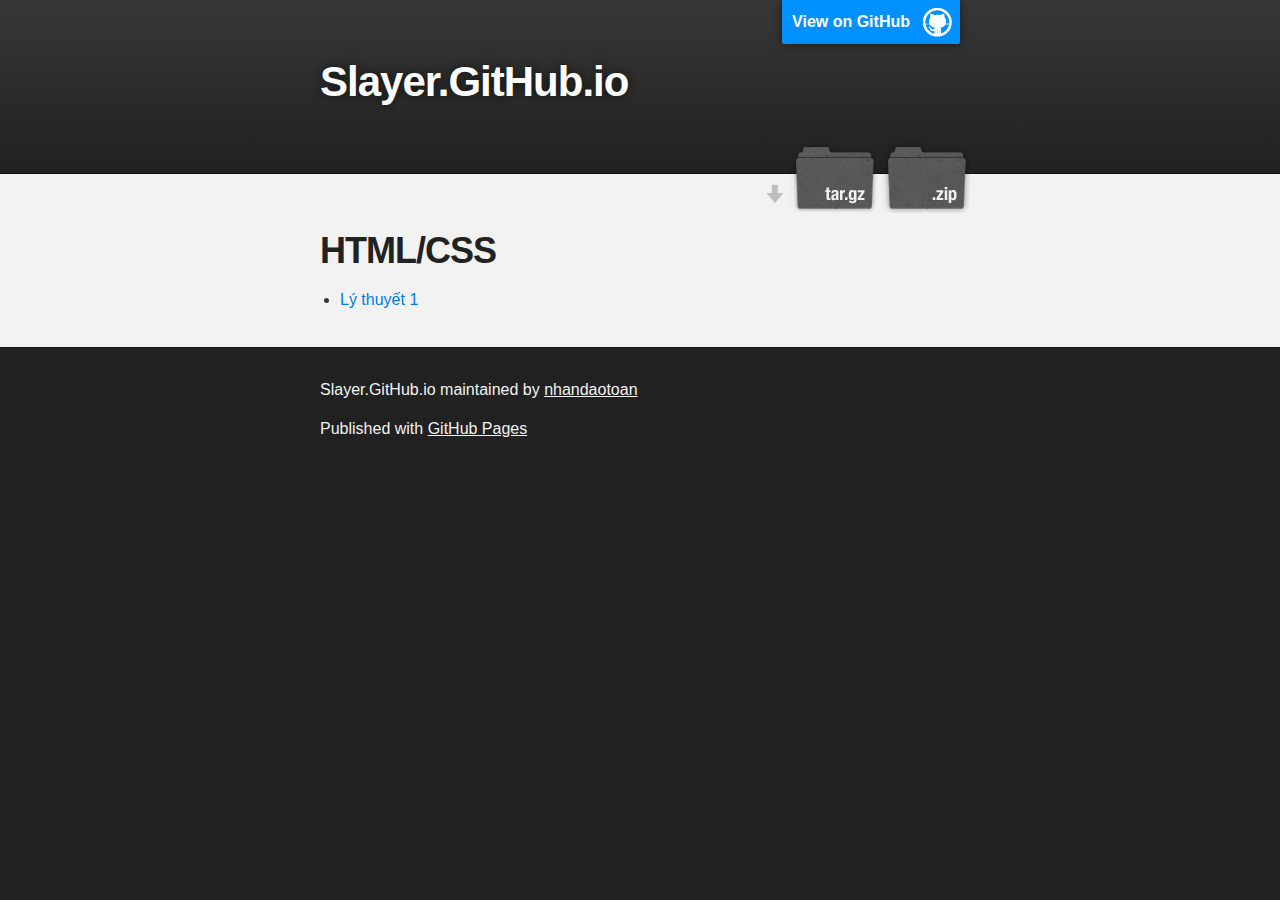
==== index.html @ 8f82ddae "Create gh-pages branch via GitHub" ====
<!DOCTYPE html>
<html>

  <head>
    <meta charset='utf-8'>
    <meta http-equiv="X-UA-Compatible" content="chrome=1">
    <meta name="description" content="Slayer.GitHub.io : ">

    <link rel="stylesheet" type="text/css" media="screen" href="stylesheets/stylesheet.css">

    <title>Slayer.GitHub.io</title>
  </head>

  <body>

    <!-- HEADER -->
    <div id="header_wrap" class="outer">
        <header class="inner">
          <a id="forkme_banner" href="https://github.com/nhandaotoan/slayer.github.io">View on GitHub</a>

          <h1 id="project_title">Slayer.GitHub.io</h1>
          <h2 id="project_tagline"></h2>

            <section id="downloads">
              <a class="zip_download_link" href="https://github.com/nhandaotoan/slayer.github.io/zipball/master">Download this project as a .zip file</a>
              <a class="tar_download_link" href="https://github.com/nhandaotoan/slayer.github.io/tarball/master">Download this project as a tar.gz file</a>
            </section>
        </header>
    </div>

    <!-- MAIN CONTENT -->
    <div id="main_content_wrap" class="outer">
      <section id="main_content" class="inner">
        <h1>
<a id="htmlcss" class="anchor" href="#htmlcss" aria-hidden="true"><span aria-hidden="true" class="octicon octicon-link"></span></a>HTML/CSS</h1>

<ul>
<li><a href="slayer.github.io/lythuyet1/index.html">Lý thuyết 1</a></li>
</ul>
      </section>
    </div>

    <!-- FOOTER  -->
    <div id="footer_wrap" class="outer">
      <footer class="inner">
        <p class="copyright">Slayer.GitHub.io maintained by <a href="https://github.com/nhandaotoan">nhandaotoan</a></p>
        <p>Published with <a href="https://pages.github.com">GitHub Pages</a></p>
      </footer>
    </div>

    

  </body>
</html>
---- stylesheets/stylesheet.css ----
/*******************************************************************************
Slate Theme for GitHub Pages
by Jason Costello, @jsncostello
*******************************************************************************/

@import url(github-light.css);

/*******************************************************************************
MeyerWeb Reset
*******************************************************************************/

html, body, div, span, applet, object, iframe,
h1, h2, h3, h4, h5, h6, p, blockquote, pre,
a, abbr, acronym, address, big, cite, code,
del, dfn, em, img, ins, kbd, q, s, samp,
small, strike, strong, sub, sup, tt, var,
b, u, i, center,
dl, dt, dd, ol, ul, li,
fieldset, form, label, legend,
table, caption, tbody, tfoot, thead, tr, th, td,
article, aside, canvas, details, embed,
figure, figcaption, footer, header, hgroup,
menu, nav, output, ruby, section, summary,
time, mark, audio, video {
  margin: 0;
  padding: 0;
  border: 0;
  font: inherit;
  vertical-align: baseline;
}

/* HTML5 display-role reset for older browsers */
article, aside, details, figcaption, figure,
footer, header, hgroup, menu, nav, section {
  display: block;
}

ol, ul {
  list-style: none;
}

table {
  border-collapse: collapse;
  border-spacing: 0;
}

/*******************************************************************************
Theme Styles
*******************************************************************************/

body {
  box-sizing: border-box;
  color:#373737;
  background: #212121;
  font-size: 16px;
  font-family: 'Myriad Pro', Calibri, Helvetica, Arial, sans-serif;
  line-height: 1.5;
  -webkit-font-smoothing: antialiased;
}

h1, h2, h3, h4, h5, h6 {
  margin: 10px 0;
  font-weight: 700;
  color:#222222;
  font-family: 'Lucida Grande', 'Calibri', Helvetica, Arial, sans-serif;
  letter-spacing: -1px;
}

h1 {
  font-size: 36px;
  font-weight: 700;
}

h2 {
  padding-bottom: 10px;
  font-size: 32px;
  background: url('../images/bg_hr.png') repeat-x bottom;
}

h3 {
  font-size: 24px;
}

h4 {
  font-size: 21px;
}

h5 {
  font-size: 18px;
}

h6 {
  font-size: 16px;
}

p {
  margin: 10px 0 15px 0;
}

footer p {
  color: #f2f2f2;
}

a {
  text-decoration: none;
  color: #007edf;
  text-shadow: none;

  transition: color 0.5s ease;
  transition: text-shadow 0.5s ease;
  -webkit-transition: color 0.5s ease;
  -webkit-transition: text-shadow 0.5s ease;
  -moz-transition: color 0.5s ease;
  -moz-transition: text-shadow 0.5s ease;
  -o-transition: color 0.5s ease;
  -o-transition: text-shadow 0.5s ease;
  -ms-transition: color 0.5s ease;
  -ms-transition: text-shadow 0.5s ease;
}

a:hover, a:focus {text-decoration: underline;}

footer a {
  color: #F2F2F2;
  text-decoration: underline;
}

em {
  font-style: italic;
}

strong {
  font-weight: bold;
}

img {
  position: relative;
  margin: 0 auto;
  max-width: 739px;
  padding: 5px;
  margin: 10px 0 10px 0;
  border: 1px solid #ebebeb;

  box-shadow: 0 0 5px #ebebeb;
  -webkit-box-shadow: 0 0 5px #ebebeb;
  -moz-box-shadow: 0 0 5px #ebebeb;
  -o-box-shadow: 0 0 5px #ebebeb;
  -ms-box-shadow: 0 0 5px #ebebeb;
}

p img {
  display: inline;
  margin: 0;
  padding: 0;
  vertical-align: middle;
  text-align: center;
  border: none;
}

pre, code {
  width: 100%;
  color: #222;
  background-color: #fff;

  font-family: Monaco, "Bitstream Vera Sans Mono", "Lucida Console", Terminal, monospace;
  font-size: 14px;

  border-radius: 2px;
  -moz-border-radius: 2px;
  -webkit-border-radius: 2px;
}

pre {
  width: 100%;
  padding: 10px;
  box-shadow: 0 0 10px rgba(0,0,0,.1);
  overflow: auto;
}

code {
  padding: 3px;
  margin: 0 3px;
  box-shadow: 0 0 10px rgba(0,0,0,.1);
}

pre code {
  display: block;
  box-shadow: none;
}

blockquote {
  color: #666;
  margin-bottom: 20px;
  padding: 0 0 0 20px;
  border-left: 3px solid #bbb;
}


ul, ol, dl {
  margin-bottom: 15px
}

ul {
  list-style-position: inside;
  list-style: disc;
  padding-left: 20px;
}

ol {
  list-style-position: inside;
  list-style: decimal;
  padding-left: 20px;
}

dl dt {
  font-weight: bold;
}

dl dd {
  padding-left: 20px;
  font-style: italic;
}

dl p {
  padding-left: 20px;
  font-style: italic;
}

hr {
  height: 1px;
  margin-bottom: 5px;
  border: none;
  background: url('../images/bg_hr.png') repeat-x center;
}

table {
  border: 1px solid #373737;
  margin-bottom: 20px;
  text-align: left;
 }

th {
  font-family: 'Lucida Grande', 'Helvetica Neue', Helvetica, Arial, sans-serif;
  padding: 10px;
  background: #373737;
  color: #fff;
 }

td {
  padding: 10px;
  border: 1px solid #373737;
 }

form {
  background: #f2f2f2;
  padding: 20px;
}

/*******************************************************************************
Full-Width Styles
*******************************************************************************/

.outer {
  width: 100%;
}

.inner {
  position: relative;
  max-width: 640px;
  padding: 20px 10px;
  margin: 0 auto;
}

#forkme_banner {
  display: block;
  position: absolute;
  top:0;
  right: 10px;
  z-index: 10;
  padding: 10px 50px 10px 10px;
  color: #fff;
  background: url('../images/blacktocat.png') #0090ff no-repeat 95% 50%;
  font-weight: 700;
  box-shadow: 0 0 10px rgba(0,0,0,.5);
  border-bottom-left-radius: 2px;
  border-bottom-right-radius: 2px;
}

#header_wrap {
  background: #212121;
  background: -moz-linear-gradient(top, #373737, #212121);
  background: -webkit-linear-gradient(top, #373737, #212121);
  background: -ms-linear-gradient(top, #373737, #212121);
  background: -o-linear-gradient(top, #373737, #212121);
  background: linear-gradient(top, #373737, #212121);
}

#header_wrap .inner {
  padding: 50px 10px 30px 10px;
}

#project_title {
  margin: 0;
  color: #fff;
  font-size: 42px;
  font-weight: 700;
  text-shadow: #111 0px 0px 10px;
}

#project_tagline {
  color: #fff;
  font-size: 24px;
  font-weight: 300;
  background: none;
  text-shadow: #111 0px 0px 10px;
}

#downloads {
  position: absolute;
  width: 210px;
  z-index: 10;
  bottom: -40px;
  right: 0;
  height: 70px;
  background: url('../images/icon_download.png') no-repeat 0% 90%;
}

.zip_download_link {
  display: block;
  float: right;
  width: 90px;
  height:70px;
  text-indent: -5000px;
  overflow: hidden;
  background: url(../images/sprite_download.png) no-repeat bottom left;
}

.tar_download_link {
  display: block;
  float: right;
  width: 90px;
  height:70px;
  text-indent: -5000px;
  overflow: hidden;
  background: url(../images/sprite_download.png) no-repeat bottom right;
  margin-left: 10px;
}

.zip_download_link:hover {
  background: url(../images/sprite_download.png) no-repeat top left;
}

.tar_download_link:hover {
  background: url(../images/sprite_download.png) no-repeat top right;
}

#main_content_wrap {
  background: #f2f2f2;
  border-top: 1px solid #111;
  border-bottom: 1px solid #111;
}

#main_content {
  padding-top: 40px;
}

#footer_wrap {
  background: #212121;
}



/*******************************************************************************
Small Device Styles
*******************************************************************************/

@media screen and (max-width: 480px) {
  body {
    font-size:14px;
  }

  #downloads {
    display: none;
  }

  .inner {
    min-width: 320px;
    max-width: 480px;
  }

  #project_title {
  font-size: 32px;
  }

  h1 {
    font-size: 28px;
  }

  h2 {
    font-size: 24px;
  }

  h3 {
    font-size: 21px;
  }

  h4 {
    font-size: 18px;
  }

  h5 {
    font-size: 14px;
  }

  h6 {
    font-size: 12px;
  }

  code, pre {
    min-width: 320px;
    max-width: 480px;
    font-size: 11px;
  }

}
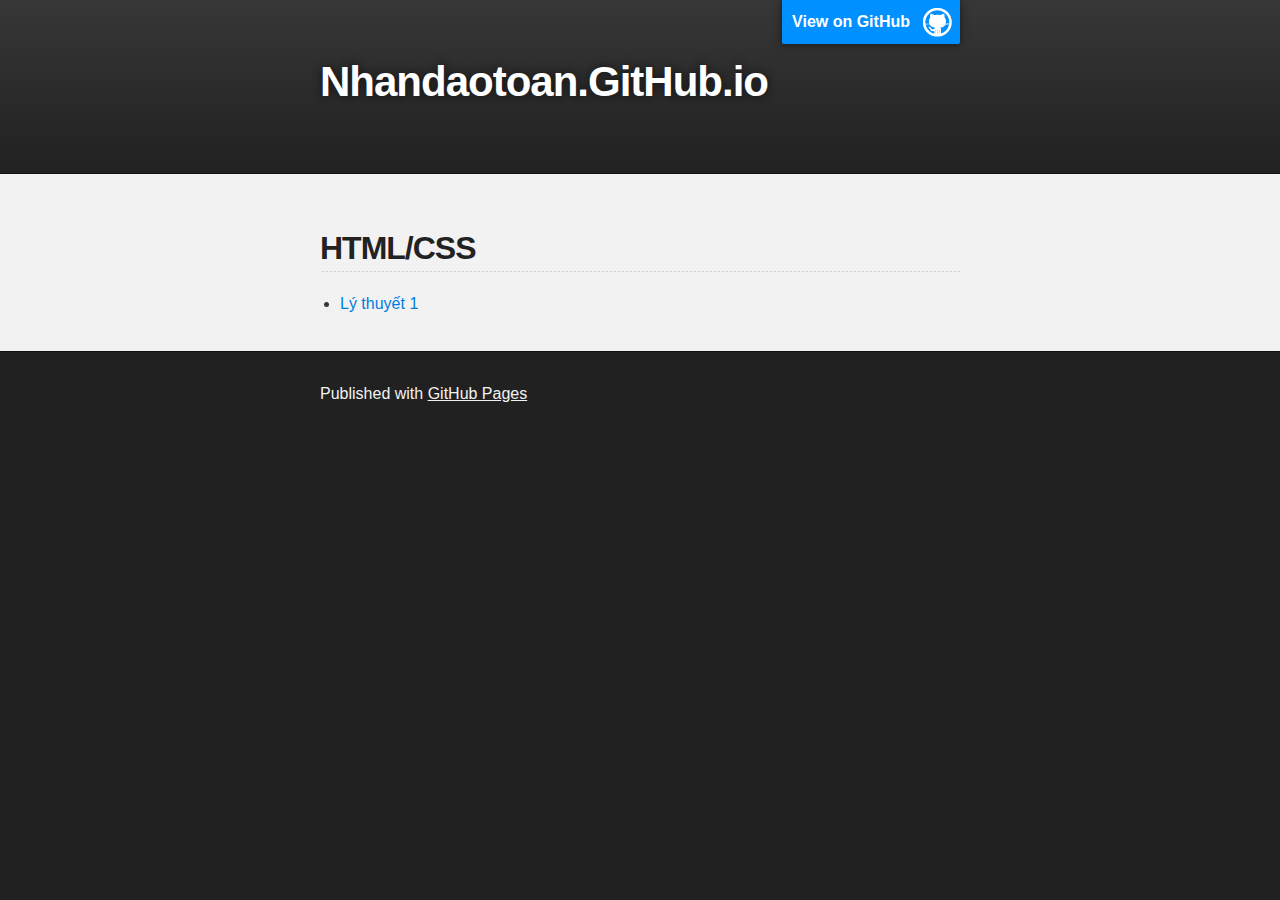
==== commit f3390a02: "Replace master branch with page content via GitHub" ====
--- a/index.html
+++ b/index.html
@@ -4,11 +4,11 @@
   <head>
     <meta charset='utf-8'>
     <meta http-equiv="X-UA-Compatible" content="chrome=1">
-    <meta name="description" content="Slayer.GitHub.io : ">
+    <meta name="description" content="Nhandaotoan.GitHub.io : ">
 
     <link rel="stylesheet" type="text/css" media="screen" href="stylesheets/stylesheet.css">
 
-    <title>Slayer.GitHub.io</title>
+    <title>Nhandaotoan.GitHub.io</title>
   </head>
 
   <body>
@@ -16,26 +16,22 @@
     <!-- HEADER -->
     <div id="header_wrap" class="outer">
         <header class="inner">
-          <a id="forkme_banner" href="https://github.com/nhandaotoan/slayer.github.io">View on GitHub</a>
+          <a id="forkme_banner" href="https://github.com/nhandaotoan">View on GitHub</a>
 
-          <h1 id="project_title">Slayer.GitHub.io</h1>
+          <h1 id="project_title">Nhandaotoan.GitHub.io</h1>
           <h2 id="project_tagline"></h2>
 
-            <section id="downloads">
-              <a class="zip_download_link" href="https://github.com/nhandaotoan/slayer.github.io/zipball/master">Download this project as a .zip file</a>
-              <a class="tar_download_link" href="https://github.com/nhandaotoan/slayer.github.io/tarball/master">Download this project as a tar.gz file</a>
-            </section>
         </header>
     </div>
 
     <!-- MAIN CONTENT -->
     <div id="main_content_wrap" class="outer">
       <section id="main_content" class="inner">
-        <h1>
-<a id="htmlcss" class="anchor" href="#htmlcss" aria-hidden="true"><span aria-hidden="true" class="octicon octicon-link"></span></a>HTML/CSS</h1>
+        <h2>
+<a id="htmlcss" class="anchor" href="#htmlcss" aria-hidden="true"><span aria-hidden="true" class="octicon octicon-link"></span></a>HTML/CSS</h2>
 
 <ul>
-<li><a href="slayer.github.io/lythuyet1/index.html">Lý thuyết 1</a></li>
+<li><a href="http://nhandaotoan.github.io/lythuyet1/index.html">Lý thuyết 1</a></li>
 </ul>
       </section>
     </div>
@@ -43,7 +39,6 @@
     <!-- FOOTER  -->
     <div id="footer_wrap" class="outer">
       <footer class="inner">
-        <p class="copyright">Slayer.GitHub.io maintained by <a href="https://github.com/nhandaotoan">nhandaotoan</a></p>
         <p>Published with <a href="https://pages.github.com">GitHub Pages</a></p>
       </footer>
     </div>
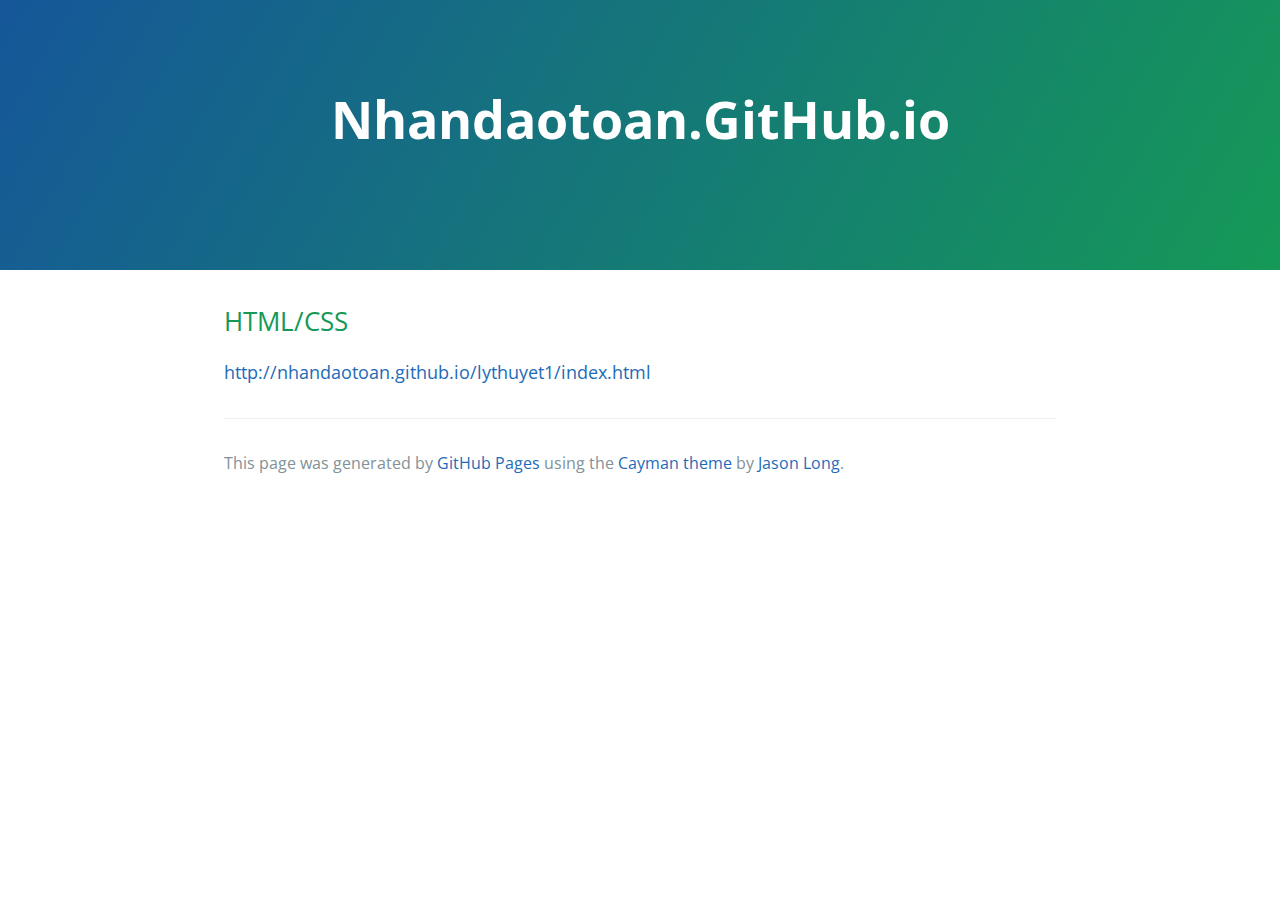
==== commit 564bc001: "Replace master branch with page content via GitHub" ====
--- a/index.html
+++ b/index.html
@@ -1,49 +1,33 @@
 <!DOCTYPE html>
-<html>
+<html lang="en-us">
+  <head>
+    <meta charset="UTF-8">
+    <title>Nhandaotoan.GitHub.io by nhandaotoan</title>
+    <meta name="viewport" content="width=device-width, initial-scale=1">
+    <link rel="stylesheet" type="text/css" href="stylesheets/normalize.css" media="screen">
+    <link href='https://fonts.googleapis.com/css?family=Open+Sans:400,700' rel='stylesheet' type='text/css'>
+    <link rel="stylesheet" type="text/css" href="stylesheets/stylesheet.css" media="screen">
+    <link rel="stylesheet" type="text/css" href="stylesheets/github-light.css" media="screen">
+  </head>
+  <body>
+    <section class="page-header">
+      <h1 class="project-name">Nhandaotoan.GitHub.io</h1>
+      <h2 class="project-tagline"></h2>
+    </section>
 
-  <head>
-    <meta charset='utf-8'>
-    <meta http-equiv="X-UA-Compatible" content="chrome=1">
-    <meta name="description" content="Nhandaotoan.GitHub.io : ">
-
-    <link rel="stylesheet" type="text/css" media="screen" href="stylesheets/stylesheet.css">
-
-    <title>Nhandaotoan.GitHub.io</title>
-  </head>
-
-  <body>
-
-    <!-- HEADER -->
-    <div id="header_wrap" class="outer">
-        <header class="inner">
-          <a id="forkme_banner" href="https://github.com/nhandaotoan">View on GitHub</a>
-
-          <h1 id="project_title">Nhandaotoan.GitHub.io</h1>
-          <h2 id="project_tagline"></h2>
-
-        </header>
-    </div>
-
-    <!-- MAIN CONTENT -->
-    <div id="main_content_wrap" class="outer">
-      <section id="main_content" class="inner">
-        <h2>
+    <section class="main-content">
+      <h2>
 <a id="htmlcss" class="anchor" href="#htmlcss" aria-hidden="true"><span aria-hidden="true" class="octicon octicon-link"></span></a>HTML/CSS</h2>
 
-<ul>
-<li><a href="http://nhandaotoan.github.io/lythuyet1/index.html">Lý thuyết 1</a></li>
-</ul>
-      </section>
-    </div>
+<p><a href="http://nhandaotoan.github.io/lythuyet1/index.html">http://nhandaotoan.github.io/lythuyet1/index.html</a></p>
 
-    <!-- FOOTER  -->
-    <div id="footer_wrap" class="outer">
-      <footer class="inner">
-        <p>Published with <a href="https://pages.github.com">GitHub Pages</a></p>
+      <footer class="site-footer">
+
+        <span class="site-footer-credits">This page was generated by <a href="https://pages.github.com">GitHub Pages</a> using the <a href="https://github.com/jasonlong/cayman-theme">Cayman theme</a> by <a href="https://twitter.com/jasonlong">Jason Long</a>.</span>
       </footer>
-    </div>
 
-    
+    </section>
 
+  
   </body>
 </html>
--- a/stylesheets/stylesheet.css
+++ b/stylesheets/stylesheet.css
@@ -1,425 +1,245 @@
-/*******************************************************************************
-Slate Theme for GitHub Pages
-by Jason Costello, @jsncostello
-*******************************************************************************/
-
-@import url(github-light.css);
-
-/*******************************************************************************
-MeyerWeb Reset
-*******************************************************************************/
-
-html, body, div, span, applet, object, iframe,
-h1, h2, h3, h4, h5, h6, p, blockquote, pre,
-a, abbr, acronym, address, big, cite, code,
-del, dfn, em, img, ins, kbd, q, s, samp,
-small, strike, strong, sub, sup, tt, var,
-b, u, i, center,
-dl, dt, dd, ol, ul, li,
-fieldset, form, label, legend,
-table, caption, tbody, tfoot, thead, tr, th, td,
-article, aside, canvas, details, embed,
-figure, figcaption, footer, header, hgroup,
-menu, nav, output, ruby, section, summary,
-time, mark, audio, video {
+* {
+  box-sizing: border-box; }
+
+body {
+  padding: 0;
   margin: 0;
+  font-family: "Open Sans", "Helvetica Neue", Helvetica, Arial, sans-serif;
+  font-size: 16px;
+  line-height: 1.5;
+  color: #606c71; }
+
+a {
+  color: #1e6bb8;
+  text-decoration: none; }
+  a:hover {
+    text-decoration: underline; }
+
+.btn {
+  display: inline-block;
+  margin-bottom: 1rem;
+  color: rgba(255, 255, 255, 0.7);
+  background-color: rgba(255, 255, 255, 0.08);
+  border-color: rgba(255, 255, 255, 0.2);
+  border-style: solid;
+  border-width: 1px;
+  border-radius: 0.3rem;
+  transition: color 0.2s, background-color 0.2s, border-color 0.2s; }
+  .btn + .btn {
+    margin-left: 1rem; }
+
+.btn:hover {
+  color: rgba(255, 255, 255, 0.8);
+  text-decoration: none;
+  background-color: rgba(255, 255, 255, 0.2);
+  border-color: rgba(255, 255, 255, 0.3); }
+
+@media screen and (min-width: 64em) {
+  .btn {
+    padding: 0.75rem 1rem; } }
+
+@media screen and (min-width: 42em) and (max-width: 64em) {
+  .btn {
+    padding: 0.6rem 0.9rem;
+    font-size: 0.9rem; } }
+
+@media screen and (max-width: 42em) {
+  .btn {
+    display: block;
+    width: 100%;
+    padding: 0.75rem;
+    font-size: 0.9rem; }
+    .btn + .btn {
+      margin-top: 1rem;
+      margin-left: 0; } }
+
+.page-header {
+  color: #fff;
+  text-align: center;
+  background-color: #159957;
+  background-image: linear-gradient(120deg, #155799, #159957); }
+
+@media screen and (min-width: 64em) {
+  .page-header {
+    padding: 5rem 6rem; } }
+
+@media screen and (min-width: 42em) and (max-width: 64em) {
+  .page-header {
+    padding: 3rem 4rem; } }
+
+@media screen and (max-width: 42em) {
+  .page-header {
+    padding: 2rem 1rem; } }
+
+.project-name {
+  margin-top: 0;
+  margin-bottom: 0.1rem; }
+
+@media screen and (min-width: 64em) {
+  .project-name {
+    font-size: 3.25rem; } }
+
+@media screen and (min-width: 42em) and (max-width: 64em) {
+  .project-name {
+    font-size: 2.25rem; } }
+
+@media screen and (max-width: 42em) {
+  .project-name {
+    font-size: 1.75rem; } }
+
+.project-tagline {
+  margin-bottom: 2rem;
+  font-weight: normal;
+  opacity: 0.7; }
+
+@media screen and (min-width: 64em) {
+  .project-tagline {
+    font-size: 1.25rem; } }
+
+@media screen and (min-width: 42em) and (max-width: 64em) {
+  .project-tagline {
+    font-size: 1.15rem; } }
+
+@media screen and (max-width: 42em) {
+  .project-tagline {
+    font-size: 1rem; } }
+
+.main-content :first-child {
+  margin-top: 0; }
+.main-content img {
+  max-width: 100%; }
+.main-content h1, .main-content h2, .main-content h3, .main-content h4, .main-content h5, .main-content h6 {
+  margin-top: 2rem;
+  margin-bottom: 1rem;
+  font-weight: normal;
+  color: #159957; }
+.main-content p {
+  margin-bottom: 1em; }
+.main-content code {
+  padding: 2px 4px;
+  font-family: Consolas, "Liberation Mono", Menlo, Courier, monospace;
+  font-size: 0.9rem;
+  color: #383e41;
+  background-color: #f3f6fa;
+  border-radius: 0.3rem; }
+.main-content pre {
+  padding: 0.8rem;
+  margin-top: 0;
+  margin-bottom: 1rem;
+  font: 1rem Consolas, "Liberation Mono", Menlo, Courier, monospace;
+  color: #567482;
+  word-wrap: normal;
+  background-color: #f3f6fa;
+  border: solid 1px #dce6f0;
+  border-radius: 0.3rem; }
+  .main-content pre > code {
+    padding: 0;
+    margin: 0;
+    font-size: 0.9rem;
+    color: #567482;
+    word-break: normal;
+    white-space: pre;
+    background: transparent;
+    border: 0; }
+.main-content .highlight {
+  margin-bottom: 1rem; }
+  .main-content .highlight pre {
+    margin-bottom: 0;
+    word-break: normal; }
+.main-content .highlight pre, .main-content pre {
+  padding: 0.8rem;
+  overflow: auto;
+  font-size: 0.9rem;
+  line-height: 1.45;
+  border-radius: 0.3rem; }
+.main-content pre code, .main-content pre tt {
+  display: inline;
+  max-width: initial;
   padding: 0;
-  border: 0;
-  font: inherit;
-  vertical-align: baseline;
-}
-
-/* HTML5 display-role reset for older browsers */
-article, aside, details, figcaption, figure,
-footer, header, hgroup, menu, nav, section {
+  margin: 0;
+  overflow: initial;
+  line-height: inherit;
+  word-wrap: normal;
+  background-color: transparent;
+  border: 0; }
+  .main-content pre code:before, .main-content pre code:after, .main-content pre tt:before, .main-content pre tt:after {
+    content: normal; }
+.main-content ul, .main-content ol {
+  margin-top: 0; }
+.main-content blockquote {
+  padding: 0 1rem;
+  margin-left: 0;
+  color: #819198;
+  border-left: 0.3rem solid #dce6f0; }
+  .main-content blockquote > :first-child {
+    margin-top: 0; }
+  .main-content blockquote > :last-child {
+    margin-bottom: 0; }
+.main-content table {
   display: block;
-}
-
-ol, ul {
-  list-style: none;
-}
-
-table {
-  border-collapse: collapse;
-  border-spacing: 0;
-}
-
-/*******************************************************************************
-Theme Styles
-*******************************************************************************/
-
-body {
-  box-sizing: border-box;
-  color:#373737;
-  background: #212121;
-  font-size: 16px;
-  font-family: 'Myriad Pro', Calibri, Helvetica, Arial, sans-serif;
-  line-height: 1.5;
-  -webkit-font-smoothing: antialiased;
-}
-
-h1, h2, h3, h4, h5, h6 {
-  margin: 10px 0;
-  font-weight: 700;
-  color:#222222;
-  font-family: 'Lucida Grande', 'Calibri', Helvetica, Arial, sans-serif;
-  letter-spacing: -1px;
-}
-
-h1 {
-  font-size: 36px;
-  font-weight: 700;
-}
-
-h2 {
-  padding-bottom: 10px;
-  font-size: 32px;
-  background: url('../images/bg_hr.png') repeat-x bottom;
-}
-
-h3 {
-  font-size: 24px;
-}
-
-h4 {
-  font-size: 21px;
-}
-
-h5 {
-  font-size: 18px;
-}
-
-h6 {
-  font-size: 16px;
-}
-
-p {
-  margin: 10px 0 15px 0;
-}
-
-footer p {
-  color: #f2f2f2;
-}
-
-a {
-  text-decoration: none;
-  color: #007edf;
-  text-shadow: none;
-
-  transition: color 0.5s ease;
-  transition: text-shadow 0.5s ease;
-  -webkit-transition: color 0.5s ease;
-  -webkit-transition: text-shadow 0.5s ease;
-  -moz-transition: color 0.5s ease;
-  -moz-transition: text-shadow 0.5s ease;
-  -o-transition: color 0.5s ease;
-  -o-transition: text-shadow 0.5s ease;
-  -ms-transition: color 0.5s ease;
-  -ms-transition: text-shadow 0.5s ease;
-}
-
-a:hover, a:focus {text-decoration: underline;}
-
-footer a {
-  color: #F2F2F2;
-  text-decoration: underline;
-}
-
-em {
-  font-style: italic;
-}
-
-strong {
-  font-weight: bold;
-}
-
-img {
-  position: relative;
-  margin: 0 auto;
-  max-width: 739px;
-  padding: 5px;
-  margin: 10px 0 10px 0;
-  border: 1px solid #ebebeb;
-
-  box-shadow: 0 0 5px #ebebeb;
-  -webkit-box-shadow: 0 0 5px #ebebeb;
-  -moz-box-shadow: 0 0 5px #ebebeb;
-  -o-box-shadow: 0 0 5px #ebebeb;
-  -ms-box-shadow: 0 0 5px #ebebeb;
-}
-
-p img {
-  display: inline;
-  margin: 0;
+  width: 100%;
+  overflow: auto;
+  word-break: normal;
+  word-break: keep-all; }
+  .main-content table th {
+    font-weight: bold; }
+  .main-content table th, .main-content table td {
+    padding: 0.5rem 1rem;
+    border: 1px solid #e9ebec; }
+.main-content dl {
+  padding: 0; }
+  .main-content dl dt {
+    padding: 0;
+    margin-top: 1rem;
+    font-size: 1rem;
+    font-weight: bold; }
+  .main-content dl dd {
+    padding: 0;
+    margin-bottom: 1rem; }
+.main-content hr {
+  height: 2px;
   padding: 0;
-  vertical-align: middle;
-  text-align: center;
-  border: none;
-}
-
-pre, code {
-  width: 100%;
-  color: #222;
-  background-color: #fff;
-
-  font-family: Monaco, "Bitstream Vera Sans Mono", "Lucida Console", Terminal, monospace;
-  font-size: 14px;
-
-  border-radius: 2px;
-  -moz-border-radius: 2px;
-  -webkit-border-radius: 2px;
-}
-
-pre {
-  width: 100%;
-  padding: 10px;
-  box-shadow: 0 0 10px rgba(0,0,0,.1);
-  overflow: auto;
-}
-
-code {
-  padding: 3px;
-  margin: 0 3px;
-  box-shadow: 0 0 10px rgba(0,0,0,.1);
-}
-
-pre code {
+  margin: 1rem 0;
+  background-color: #eff0f1;
+  border: 0; }
+
+@media screen and (min-width: 64em) {
+  .main-content {
+    max-width: 64rem;
+    padding: 2rem 6rem;
+    margin: 0 auto;
+    font-size: 1.1rem; } }
+
+@media screen and (min-width: 42em) and (max-width: 64em) {
+  .main-content {
+    padding: 2rem 4rem;
+    font-size: 1.1rem; } }
+
+@media screen and (max-width: 42em) {
+  .main-content {
+    padding: 2rem 1rem;
+    font-size: 1rem; } }
+
+.site-footer {
+  padding-top: 2rem;
+  margin-top: 2rem;
+  border-top: solid 1px #eff0f1; }
+
+.site-footer-owner {
   display: block;
-  box-shadow: none;
-}
-
-blockquote {
-  color: #666;
-  margin-bottom: 20px;
-  padding: 0 0 0 20px;
-  border-left: 3px solid #bbb;
-}
-
-
-ul, ol, dl {
-  margin-bottom: 15px
-}
-
-ul {
-  list-style-position: inside;
-  list-style: disc;
-  padding-left: 20px;
-}
-
-ol {
-  list-style-position: inside;
-  list-style: decimal;
-  padding-left: 20px;
-}
-
-dl dt {
-  font-weight: bold;
-}
-
-dl dd {
-  padding-left: 20px;
-  font-style: italic;
-}
-
-dl p {
-  padding-left: 20px;
-  font-style: italic;
-}
-
-hr {
-  height: 1px;
-  margin-bottom: 5px;
-  border: none;
-  background: url('../images/bg_hr.png') repeat-x center;
-}
-
-table {
-  border: 1px solid #373737;
-  margin-bottom: 20px;
-  text-align: left;
- }
-
-th {
-  font-family: 'Lucida Grande', 'Helvetica Neue', Helvetica, Arial, sans-serif;
-  padding: 10px;
-  background: #373737;
-  color: #fff;
- }
-
-td {
-  padding: 10px;
-  border: 1px solid #373737;
- }
-
-form {
-  background: #f2f2f2;
-  padding: 20px;
-}
-
-/*******************************************************************************
-Full-Width Styles
-*******************************************************************************/
-
-.outer {
-  width: 100%;
-}
-
-.inner {
-  position: relative;
-  max-width: 640px;
-  padding: 20px 10px;
-  margin: 0 auto;
-}
-
-#forkme_banner {
-  display: block;
-  position: absolute;
-  top:0;
-  right: 10px;
-  z-index: 10;
-  padding: 10px 50px 10px 10px;
-  color: #fff;
-  background: url('../images/blacktocat.png') #0090ff no-repeat 95% 50%;
-  font-weight: 700;
-  box-shadow: 0 0 10px rgba(0,0,0,.5);
-  border-bottom-left-radius: 2px;
-  border-bottom-right-radius: 2px;
-}
-
-#header_wrap {
-  background: #212121;
-  background: -moz-linear-gradient(top, #373737, #212121);
-  background: -webkit-linear-gradient(top, #373737, #212121);
-  background: -ms-linear-gradient(top, #373737, #212121);
-  background: -o-linear-gradient(top, #373737, #212121);
-  background: linear-gradient(top, #373737, #212121);
-}
-
-#header_wrap .inner {
-  padding: 50px 10px 30px 10px;
-}
-
-#project_title {
-  margin: 0;
-  color: #fff;
-  font-size: 42px;
-  font-weight: 700;
-  text-shadow: #111 0px 0px 10px;
-}
-
-#project_tagline {
-  color: #fff;
-  font-size: 24px;
-  font-weight: 300;
-  background: none;
-  text-shadow: #111 0px 0px 10px;
-}
-
-#downloads {
-  position: absolute;
-  width: 210px;
-  z-index: 10;
-  bottom: -40px;
-  right: 0;
-  height: 70px;
-  background: url('../images/icon_download.png') no-repeat 0% 90%;
-}
-
-.zip_download_link {
-  display: block;
-  float: right;
-  width: 90px;
-  height:70px;
-  text-indent: -5000px;
-  overflow: hidden;
-  background: url(../images/sprite_download.png) no-repeat bottom left;
-}
-
-.tar_download_link {
-  display: block;
-  float: right;
-  width: 90px;
-  height:70px;
-  text-indent: -5000px;
-  overflow: hidden;
-  background: url(../images/sprite_download.png) no-repeat bottom right;
-  margin-left: 10px;
-}
-
-.zip_download_link:hover {
-  background: url(../images/sprite_download.png) no-repeat top left;
-}
-
-.tar_download_link:hover {
-  background: url(../images/sprite_download.png) no-repeat top right;
-}
-
-#main_content_wrap {
-  background: #f2f2f2;
-  border-top: 1px solid #111;
-  border-bottom: 1px solid #111;
-}
-
-#main_content {
-  padding-top: 40px;
-}
-
-#footer_wrap {
-  background: #212121;
-}
-
-
-
-/*******************************************************************************
-Small Device Styles
-*******************************************************************************/
-
-@media screen and (max-width: 480px) {
-  body {
-    font-size:14px;
-  }
-
-  #downloads {
-    display: none;
-  }
-
-  .inner {
-    min-width: 320px;
-    max-width: 480px;
-  }
-
-  #project_title {
-  font-size: 32px;
-  }
-
-  h1 {
-    font-size: 28px;
-  }
-
-  h2 {
-    font-size: 24px;
-  }
-
-  h3 {
-    font-size: 21px;
-  }
-
-  h4 {
-    font-size: 18px;
-  }
-
-  h5 {
-    font-size: 14px;
-  }
-
-  h6 {
-    font-size: 12px;
-  }
-
-  code, pre {
-    min-width: 320px;
-    max-width: 480px;
-    font-size: 11px;
-  }
-
-}
+  font-weight: bold; }
+
+.site-footer-credits {
+  color: #819198; }
+
+@media screen and (min-width: 64em) {
+  .site-footer {
+    font-size: 1rem; } }
+
+@media screen and (min-width: 42em) and (max-width: 64em) {
+  .site-footer {
+    font-size: 1rem; } }
+
+@media screen and (max-width: 42em) {
+  .site-footer {
+    font-size: 0.9rem; } }
--- a/stylesheets/github-light.css
+++ b/stylesheets/github-light.css
@@ -0,0 +1,116 @@
+/*
+   Copyright 2014 GitHub Inc.
+
+   Licensed under the Apache License, Version 2.0 (the "License");
+   you may not use this file except in compliance with the License.
+   You may obtain a copy of the License at
+
+       http://www.apache.org/licenses/LICENSE-2.0
+
+   Unless required by applicable law or agreed to in writing, software
+   distributed under the License is distributed on an "AS IS" BASIS,
+   WITHOUT WARRANTIES OR CONDITIONS OF ANY KIND, either express or implied.
+   See the License for the specific language governing permissions and
+   limitations under the License.
+
+*/
+
+.pl-c /* comment */ {
+  color: #969896;
+}
+
+.pl-c1      /* constant, markup.raw, meta.diff.header, meta.module-reference, meta.property-name, support, support.constant, support.variable, variable.other.constant */,
+.pl-s .pl-v /* string variable */ {
+  color: #0086b3;
+}
+
+.pl-e  /* entity */,
+.pl-en /* entity.name */ {
+  color: #795da3;
+}
+
+.pl-s .pl-s1 /* string source */,
+.pl-smi      /* storage.modifier.import, storage.modifier.package, storage.type.java, variable.other, variable.parameter.function */ {
+  color: #333;
+}
+
+.pl-ent /* entity.name.tag */ {
+  color: #63a35c;
+}
+
+.pl-k /* keyword, storage, storage.type */ {
+  color: #a71d5d;
+}
+
+.pl-pds              /* punctuation.definition.string, string.regexp.character-class */,
+.pl-s                /* string */,
+.pl-s .pl-pse .pl-s1 /* string punctuation.section.embedded source */,
+.pl-sr               /* string.regexp */,
+.pl-sr .pl-cce       /* string.regexp constant.character.escape */,
+.pl-sr .pl-sra       /* string.regexp string.regexp.arbitrary-repitition */,
+.pl-sr .pl-sre       /* string.regexp source.ruby.embedded */ {
+  color: #183691;
+}
+
+.pl-v /* variable */ {
+  color: #ed6a43;
+}
+
+.pl-id /* invalid.deprecated */ {
+  color: #b52a1d;
+}
+
+.pl-ii /* invalid.illegal */ {
+  background-color: #b52a1d;
+  color: #f8f8f8;
+}
+
+.pl-sr .pl-cce /* string.regexp constant.character.escape */ {
+  color: #63a35c;
+  font-weight: bold;
+}
+
+.pl-ml /* markup.list */ {
+  color: #693a17;
+}
+
+.pl-mh        /* markup.heading */,
+.pl-mh .pl-en /* markup.heading entity.name */,
+.pl-ms        /* meta.separator */ {
+  color: #1d3e81;
+  font-weight: bold;
+}
+
+.pl-mq /* markup.quote */ {
+  color: #008080;
+}
+
+.pl-mi /* markup.italic */ {
+  color: #333;
+  font-style: italic;
+}
+
+.pl-mb /* markup.bold */ {
+  color: #333;
+  font-weight: bold;
+}
+
+.pl-md /* markup.deleted, meta.diff.header.from-file */ {
+  background-color: #ffecec;
+  color: #bd2c00;
+}
+
+.pl-mi1 /* markup.inserted, meta.diff.header.to-file */ {
+  background-color: #eaffea;
+  color: #55a532;
+}
+
+.pl-mdr /* meta.diff.range */ {
+  color: #795da3;
+  font-weight: bold;
+}
+
+.pl-mo /* meta.output */ {
+  color: #1d3e81;
+}
+
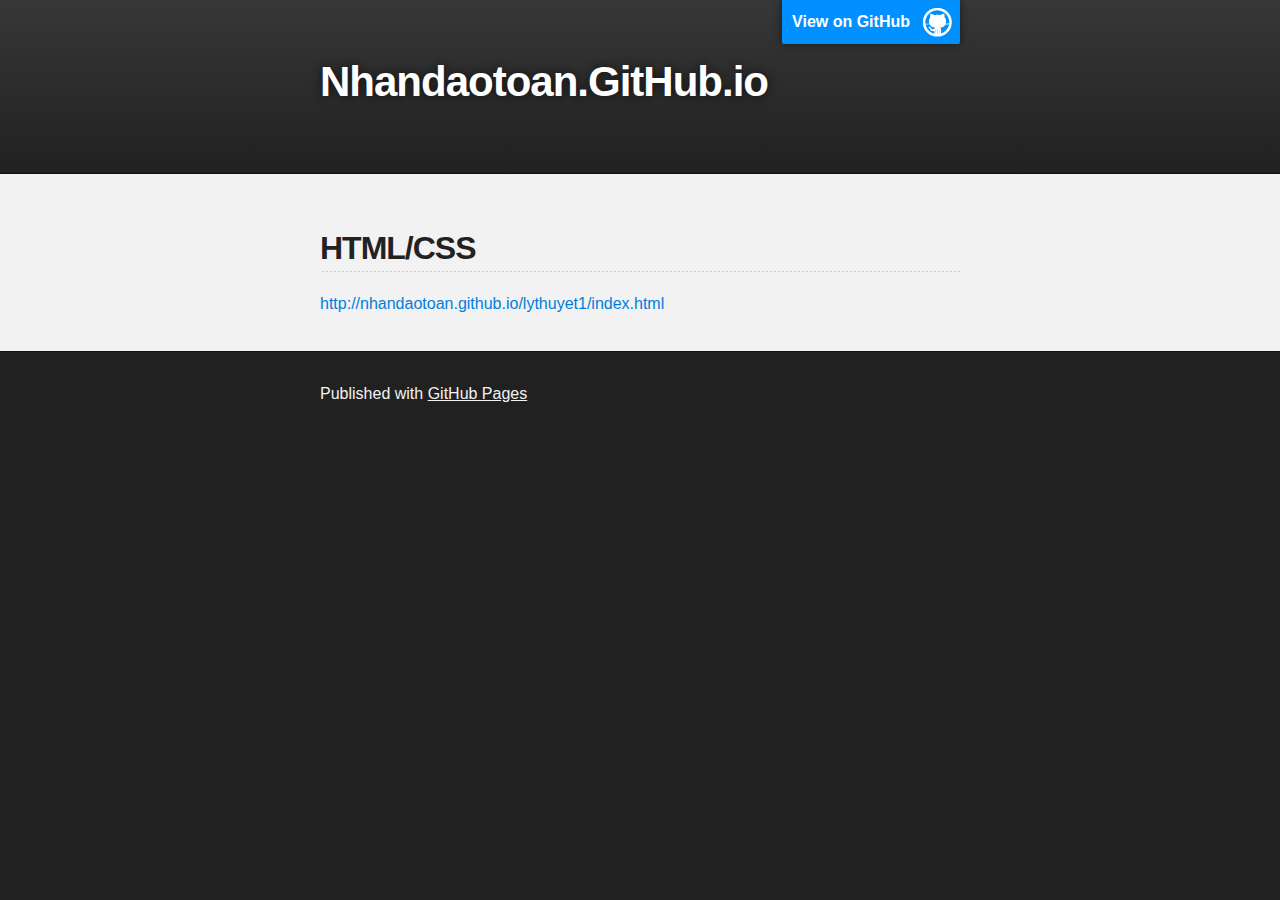
==== commit 9bbfd8de: "Replace master branch with page content via GitHub" ====
--- a/index.html
+++ b/index.html
@@ -1,33 +1,47 @@
 <!DOCTYPE html>
-<html lang="en-us">
+<html>
+
   <head>
-    <meta charset="UTF-8">
-    <title>Nhandaotoan.GitHub.io by nhandaotoan</title>
-    <meta name="viewport" content="width=device-width, initial-scale=1">
-    <link rel="stylesheet" type="text/css" href="stylesheets/normalize.css" media="screen">
-    <link href='https://fonts.googleapis.com/css?family=Open+Sans:400,700' rel='stylesheet' type='text/css'>
-    <link rel="stylesheet" type="text/css" href="stylesheets/stylesheet.css" media="screen">
-    <link rel="stylesheet" type="text/css" href="stylesheets/github-light.css" media="screen">
+    <meta charset='utf-8'>
+    <meta http-equiv="X-UA-Compatible" content="chrome=1">
+    <meta name="description" content="Nhandaotoan.GitHub.io : ">
+
+    <link rel="stylesheet" type="text/css" media="screen" href="stylesheets/stylesheet.css">
+
+    <title>Nhandaotoan.GitHub.io</title>
   </head>
+
   <body>
-    <section class="page-header">
-      <h1 class="project-name">Nhandaotoan.GitHub.io</h1>
-      <h2 class="project-tagline"></h2>
-    </section>
 
-    <section class="main-content">
-      <h2>
+    <!-- HEADER -->
+    <div id="header_wrap" class="outer">
+        <header class="inner">
+          <a id="forkme_banner" href="https://github.com/nhandaotoan">View on GitHub</a>
+
+          <h1 id="project_title">Nhandaotoan.GitHub.io</h1>
+          <h2 id="project_tagline"></h2>
+
+        </header>
+    </div>
+
+    <!-- MAIN CONTENT -->
+    <div id="main_content_wrap" class="outer">
+      <section id="main_content" class="inner">
+        <h2>
 <a id="htmlcss" class="anchor" href="#htmlcss" aria-hidden="true"><span aria-hidden="true" class="octicon octicon-link"></span></a>HTML/CSS</h2>
 
 <p><a href="http://nhandaotoan.github.io/lythuyet1/index.html">http://nhandaotoan.github.io/lythuyet1/index.html</a></p>
+      </section>
+    </div>
 
-      <footer class="site-footer">
+    <!-- FOOTER  -->
+    <div id="footer_wrap" class="outer">
+      <footer class="inner">
+        <p>Published with <a href="https://pages.github.com">GitHub Pages</a></p>
+      </footer>
+    </div>
 
-        <span class="site-footer-credits">This page was generated by <a href="https://pages.github.com">GitHub Pages</a> using the <a href="https://github.com/jasonlong/cayman-theme">Cayman theme</a> by <a href="https://twitter.com/jasonlong">Jason Long</a>.</span>
-      </footer>
+    
 
-    </section>
-
-  
   </body>
 </html>
--- a/stylesheets/stylesheet.css
+++ b/stylesheets/stylesheet.css
@@ -1,245 +1,425 @@
-* {
-  box-sizing: border-box; }
+/*******************************************************************************
+Slate Theme for GitHub Pages
+by Jason Costello, @jsncostello
+*******************************************************************************/
+
+@import url(github-light.css);
+
+/*******************************************************************************
+MeyerWeb Reset
+*******************************************************************************/
+
+html, body, div, span, applet, object, iframe,
+h1, h2, h3, h4, h5, h6, p, blockquote, pre,
+a, abbr, acronym, address, big, cite, code,
+del, dfn, em, img, ins, kbd, q, s, samp,
+small, strike, strong, sub, sup, tt, var,
+b, u, i, center,
+dl, dt, dd, ol, ul, li,
+fieldset, form, label, legend,
+table, caption, tbody, tfoot, thead, tr, th, td,
+article, aside, canvas, details, embed,
+figure, figcaption, footer, header, hgroup,
+menu, nav, output, ruby, section, summary,
+time, mark, audio, video {
+  margin: 0;
+  padding: 0;
+  border: 0;
+  font: inherit;
+  vertical-align: baseline;
+}
+
+/* HTML5 display-role reset for older browsers */
+article, aside, details, figcaption, figure,
+footer, header, hgroup, menu, nav, section {
+  display: block;
+}
+
+ol, ul {
+  list-style: none;
+}
+
+table {
+  border-collapse: collapse;
+  border-spacing: 0;
+}
+
+/*******************************************************************************
+Theme Styles
+*******************************************************************************/
 
 body {
+  box-sizing: border-box;
+  color:#373737;
+  background: #212121;
+  font-size: 16px;
+  font-family: 'Myriad Pro', Calibri, Helvetica, Arial, sans-serif;
+  line-height: 1.5;
+  -webkit-font-smoothing: antialiased;
+}
+
+h1, h2, h3, h4, h5, h6 {
+  margin: 10px 0;
+  font-weight: 700;
+  color:#222222;
+  font-family: 'Lucida Grande', 'Calibri', Helvetica, Arial, sans-serif;
+  letter-spacing: -1px;
+}
+
+h1 {
+  font-size: 36px;
+  font-weight: 700;
+}
+
+h2 {
+  padding-bottom: 10px;
+  font-size: 32px;
+  background: url('../images/bg_hr.png') repeat-x bottom;
+}
+
+h3 {
+  font-size: 24px;
+}
+
+h4 {
+  font-size: 21px;
+}
+
+h5 {
+  font-size: 18px;
+}
+
+h6 {
+  font-size: 16px;
+}
+
+p {
+  margin: 10px 0 15px 0;
+}
+
+footer p {
+  color: #f2f2f2;
+}
+
+a {
+  text-decoration: none;
+  color: #007edf;
+  text-shadow: none;
+
+  transition: color 0.5s ease;
+  transition: text-shadow 0.5s ease;
+  -webkit-transition: color 0.5s ease;
+  -webkit-transition: text-shadow 0.5s ease;
+  -moz-transition: color 0.5s ease;
+  -moz-transition: text-shadow 0.5s ease;
+  -o-transition: color 0.5s ease;
+  -o-transition: text-shadow 0.5s ease;
+  -ms-transition: color 0.5s ease;
+  -ms-transition: text-shadow 0.5s ease;
+}
+
+a:hover, a:focus {text-decoration: underline;}
+
+footer a {
+  color: #F2F2F2;
+  text-decoration: underline;
+}
+
+em {
+  font-style: italic;
+}
+
+strong {
+  font-weight: bold;
+}
+
+img {
+  position: relative;
+  margin: 0 auto;
+  max-width: 739px;
+  padding: 5px;
+  margin: 10px 0 10px 0;
+  border: 1px solid #ebebeb;
+
+  box-shadow: 0 0 5px #ebebeb;
+  -webkit-box-shadow: 0 0 5px #ebebeb;
+  -moz-box-shadow: 0 0 5px #ebebeb;
+  -o-box-shadow: 0 0 5px #ebebeb;
+  -ms-box-shadow: 0 0 5px #ebebeb;
+}
+
+p img {
+  display: inline;
+  margin: 0;
   padding: 0;
+  vertical-align: middle;
+  text-align: center;
+  border: none;
+}
+
+pre, code {
+  width: 100%;
+  color: #222;
+  background-color: #fff;
+
+  font-family: Monaco, "Bitstream Vera Sans Mono", "Lucida Console", Terminal, monospace;
+  font-size: 14px;
+
+  border-radius: 2px;
+  -moz-border-radius: 2px;
+  -webkit-border-radius: 2px;
+}
+
+pre {
+  width: 100%;
+  padding: 10px;
+  box-shadow: 0 0 10px rgba(0,0,0,.1);
+  overflow: auto;
+}
+
+code {
+  padding: 3px;
+  margin: 0 3px;
+  box-shadow: 0 0 10px rgba(0,0,0,.1);
+}
+
+pre code {
+  display: block;
+  box-shadow: none;
+}
+
+blockquote {
+  color: #666;
+  margin-bottom: 20px;
+  padding: 0 0 0 20px;
+  border-left: 3px solid #bbb;
+}
+
+
+ul, ol, dl {
+  margin-bottom: 15px
+}
+
+ul {
+  list-style-position: inside;
+  list-style: disc;
+  padding-left: 20px;
+}
+
+ol {
+  list-style-position: inside;
+  list-style: decimal;
+  padding-left: 20px;
+}
+
+dl dt {
+  font-weight: bold;
+}
+
+dl dd {
+  padding-left: 20px;
+  font-style: italic;
+}
+
+dl p {
+  padding-left: 20px;
+  font-style: italic;
+}
+
+hr {
+  height: 1px;
+  margin-bottom: 5px;
+  border: none;
+  background: url('../images/bg_hr.png') repeat-x center;
+}
+
+table {
+  border: 1px solid #373737;
+  margin-bottom: 20px;
+  text-align: left;
+ }
+
+th {
+  font-family: 'Lucida Grande', 'Helvetica Neue', Helvetica, Arial, sans-serif;
+  padding: 10px;
+  background: #373737;
+  color: #fff;
+ }
+
+td {
+  padding: 10px;
+  border: 1px solid #373737;
+ }
+
+form {
+  background: #f2f2f2;
+  padding: 20px;
+}
+
+/*******************************************************************************
+Full-Width Styles
+*******************************************************************************/
+
+.outer {
+  width: 100%;
+}
+
+.inner {
+  position: relative;
+  max-width: 640px;
+  padding: 20px 10px;
+  margin: 0 auto;
+}
+
+#forkme_banner {
+  display: block;
+  position: absolute;
+  top:0;
+  right: 10px;
+  z-index: 10;
+  padding: 10px 50px 10px 10px;
+  color: #fff;
+  background: url('../images/blacktocat.png') #0090ff no-repeat 95% 50%;
+  font-weight: 700;
+  box-shadow: 0 0 10px rgba(0,0,0,.5);
+  border-bottom-left-radius: 2px;
+  border-bottom-right-radius: 2px;
+}
+
+#header_wrap {
+  background: #212121;
+  background: -moz-linear-gradient(top, #373737, #212121);
+  background: -webkit-linear-gradient(top, #373737, #212121);
+  background: -ms-linear-gradient(top, #373737, #212121);
+  background: -o-linear-gradient(top, #373737, #212121);
+  background: linear-gradient(top, #373737, #212121);
+}
+
+#header_wrap .inner {
+  padding: 50px 10px 30px 10px;
+}
+
+#project_title {
   margin: 0;
-  font-family: "Open Sans", "Helvetica Neue", Helvetica, Arial, sans-serif;
-  font-size: 16px;
-  line-height: 1.5;
-  color: #606c71; }
-
-a {
-  color: #1e6bb8;
-  text-decoration: none; }
-  a:hover {
-    text-decoration: underline; }
-
-.btn {
-  display: inline-block;
-  margin-bottom: 1rem;
-  color: rgba(255, 255, 255, 0.7);
-  background-color: rgba(255, 255, 255, 0.08);
-  border-color: rgba(255, 255, 255, 0.2);
-  border-style: solid;
-  border-width: 1px;
-  border-radius: 0.3rem;
-  transition: color 0.2s, background-color 0.2s, border-color 0.2s; }
-  .btn + .btn {
-    margin-left: 1rem; }
-
-.btn:hover {
-  color: rgba(255, 255, 255, 0.8);
-  text-decoration: none;
-  background-color: rgba(255, 255, 255, 0.2);
-  border-color: rgba(255, 255, 255, 0.3); }
-
-@media screen and (min-width: 64em) {
-  .btn {
-    padding: 0.75rem 1rem; } }
-
-@media screen and (min-width: 42em) and (max-width: 64em) {
-  .btn {
-    padding: 0.6rem 0.9rem;
-    font-size: 0.9rem; } }
-
-@media screen and (max-width: 42em) {
-  .btn {
-    display: block;
-    width: 100%;
-    padding: 0.75rem;
-    font-size: 0.9rem; }
-    .btn + .btn {
-      margin-top: 1rem;
-      margin-left: 0; } }
-
-.page-header {
   color: #fff;
-  text-align: center;
-  background-color: #159957;
-  background-image: linear-gradient(120deg, #155799, #159957); }
-
-@media screen and (min-width: 64em) {
-  .page-header {
-    padding: 5rem 6rem; } }
-
-@media screen and (min-width: 42em) and (max-width: 64em) {
-  .page-header {
-    padding: 3rem 4rem; } }
-
-@media screen and (max-width: 42em) {
-  .page-header {
-    padding: 2rem 1rem; } }
-
-.project-name {
-  margin-top: 0;
-  margin-bottom: 0.1rem; }
-
-@media screen and (min-width: 64em) {
-  .project-name {
-    font-size: 3.25rem; } }
-
-@media screen and (min-width: 42em) and (max-width: 64em) {
-  .project-name {
-    font-size: 2.25rem; } }
-
-@media screen and (max-width: 42em) {
-  .project-name {
-    font-size: 1.75rem; } }
-
-.project-tagline {
-  margin-bottom: 2rem;
-  font-weight: normal;
-  opacity: 0.7; }
-
-@media screen and (min-width: 64em) {
-  .project-tagline {
-    font-size: 1.25rem; } }
-
-@media screen and (min-width: 42em) and (max-width: 64em) {
-  .project-tagline {
-    font-size: 1.15rem; } }
-
-@media screen and (max-width: 42em) {
-  .project-tagline {
-    font-size: 1rem; } }
-
-.main-content :first-child {
-  margin-top: 0; }
-.main-content img {
-  max-width: 100%; }
-.main-content h1, .main-content h2, .main-content h3, .main-content h4, .main-content h5, .main-content h6 {
-  margin-top: 2rem;
-  margin-bottom: 1rem;
-  font-weight: normal;
-  color: #159957; }
-.main-content p {
-  margin-bottom: 1em; }
-.main-content code {
-  padding: 2px 4px;
-  font-family: Consolas, "Liberation Mono", Menlo, Courier, monospace;
-  font-size: 0.9rem;
-  color: #383e41;
-  background-color: #f3f6fa;
-  border-radius: 0.3rem; }
-.main-content pre {
-  padding: 0.8rem;
-  margin-top: 0;
-  margin-bottom: 1rem;
-  font: 1rem Consolas, "Liberation Mono", Menlo, Courier, monospace;
-  color: #567482;
-  word-wrap: normal;
-  background-color: #f3f6fa;
-  border: solid 1px #dce6f0;
-  border-radius: 0.3rem; }
-  .main-content pre > code {
-    padding: 0;
-    margin: 0;
-    font-size: 0.9rem;
-    color: #567482;
-    word-break: normal;
-    white-space: pre;
-    background: transparent;
-    border: 0; }
-.main-content .highlight {
-  margin-bottom: 1rem; }
-  .main-content .highlight pre {
-    margin-bottom: 0;
-    word-break: normal; }
-.main-content .highlight pre, .main-content pre {
-  padding: 0.8rem;
-  overflow: auto;
-  font-size: 0.9rem;
-  line-height: 1.45;
-  border-radius: 0.3rem; }
-.main-content pre code, .main-content pre tt {
-  display: inline;
-  max-width: initial;
-  padding: 0;
-  margin: 0;
-  overflow: initial;
-  line-height: inherit;
-  word-wrap: normal;
-  background-color: transparent;
-  border: 0; }
-  .main-content pre code:before, .main-content pre code:after, .main-content pre tt:before, .main-content pre tt:after {
-    content: normal; }
-.main-content ul, .main-content ol {
-  margin-top: 0; }
-.main-content blockquote {
-  padding: 0 1rem;
-  margin-left: 0;
-  color: #819198;
-  border-left: 0.3rem solid #dce6f0; }
-  .main-content blockquote > :first-child {
-    margin-top: 0; }
-  .main-content blockquote > :last-child {
-    margin-bottom: 0; }
-.main-content table {
+  font-size: 42px;
+  font-weight: 700;
+  text-shadow: #111 0px 0px 10px;
+}
+
+#project_tagline {
+  color: #fff;
+  font-size: 24px;
+  font-weight: 300;
+  background: none;
+  text-shadow: #111 0px 0px 10px;
+}
+
+#downloads {
+  position: absolute;
+  width: 210px;
+  z-index: 10;
+  bottom: -40px;
+  right: 0;
+  height: 70px;
+  background: url('../images/icon_download.png') no-repeat 0% 90%;
+}
+
+.zip_download_link {
   display: block;
-  width: 100%;
-  overflow: auto;
-  word-break: normal;
-  word-break: keep-all; }
-  .main-content table th {
-    font-weight: bold; }
-  .main-content table th, .main-content table td {
-    padding: 0.5rem 1rem;
-    border: 1px solid #e9ebec; }
-.main-content dl {
-  padding: 0; }
-  .main-content dl dt {
-    padding: 0;
-    margin-top: 1rem;
-    font-size: 1rem;
-    font-weight: bold; }
-  .main-content dl dd {
-    padding: 0;
-    margin-bottom: 1rem; }
-.main-content hr {
-  height: 2px;
-  padding: 0;
-  margin: 1rem 0;
-  background-color: #eff0f1;
-  border: 0; }
-
-@media screen and (min-width: 64em) {
-  .main-content {
-    max-width: 64rem;
-    padding: 2rem 6rem;
-    margin: 0 auto;
-    font-size: 1.1rem; } }
-
-@media screen and (min-width: 42em) and (max-width: 64em) {
-  .main-content {
-    padding: 2rem 4rem;
-    font-size: 1.1rem; } }
-
-@media screen and (max-width: 42em) {
-  .main-content {
-    padding: 2rem 1rem;
-    font-size: 1rem; } }
-
-.site-footer {
-  padding-top: 2rem;
-  margin-top: 2rem;
-  border-top: solid 1px #eff0f1; }
-
-.site-footer-owner {
+  float: right;
+  width: 90px;
+  height:70px;
+  text-indent: -5000px;
+  overflow: hidden;
+  background: url(../images/sprite_download.png) no-repeat bottom left;
+}
+
+.tar_download_link {
   display: block;
-  font-weight: bold; }
-
-.site-footer-credits {
-  color: #819198; }
-
-@media screen and (min-width: 64em) {
-  .site-footer {
-    font-size: 1rem; } }
-
-@media screen and (min-width: 42em) and (max-width: 64em) {
-  .site-footer {
-    font-size: 1rem; } }
-
-@media screen and (max-width: 42em) {
-  .site-footer {
-    font-size: 0.9rem; } }
+  float: right;
+  width: 90px;
+  height:70px;
+  text-indent: -5000px;
+  overflow: hidden;
+  background: url(../images/sprite_download.png) no-repeat bottom right;
+  margin-left: 10px;
+}
+
+.zip_download_link:hover {
+  background: url(../images/sprite_download.png) no-repeat top left;
+}
+
+.tar_download_link:hover {
+  background: url(../images/sprite_download.png) no-repeat top right;
+}
+
+#main_content_wrap {
+  background: #f2f2f2;
+  border-top: 1px solid #111;
+  border-bottom: 1px solid #111;
+}
+
+#main_content {
+  padding-top: 40px;
+}
+
+#footer_wrap {
+  background: #212121;
+}
+
+
+
+/*******************************************************************************
+Small Device Styles
+*******************************************************************************/
+
+@media screen and (max-width: 480px) {
+  body {
+    font-size:14px;
+  }
+
+  #downloads {
+    display: none;
+  }
+
+  .inner {
+    min-width: 320px;
+    max-width: 480px;
+  }
+
+  #project_title {
+  font-size: 32px;
+  }
+
+  h1 {
+    font-size: 28px;
+  }
+
+  h2 {
+    font-size: 24px;
+  }
+
+  h3 {
+    font-size: 21px;
+  }
+
+  h4 {
+    font-size: 18px;
+  }
+
+  h5 {
+    font-size: 14px;
+  }
+
+  h6 {
+    font-size: 12px;
+  }
+
+  code, pre {
+    min-width: 320px;
+    max-width: 480px;
+    font-size: 11px;
+  }
+
+}
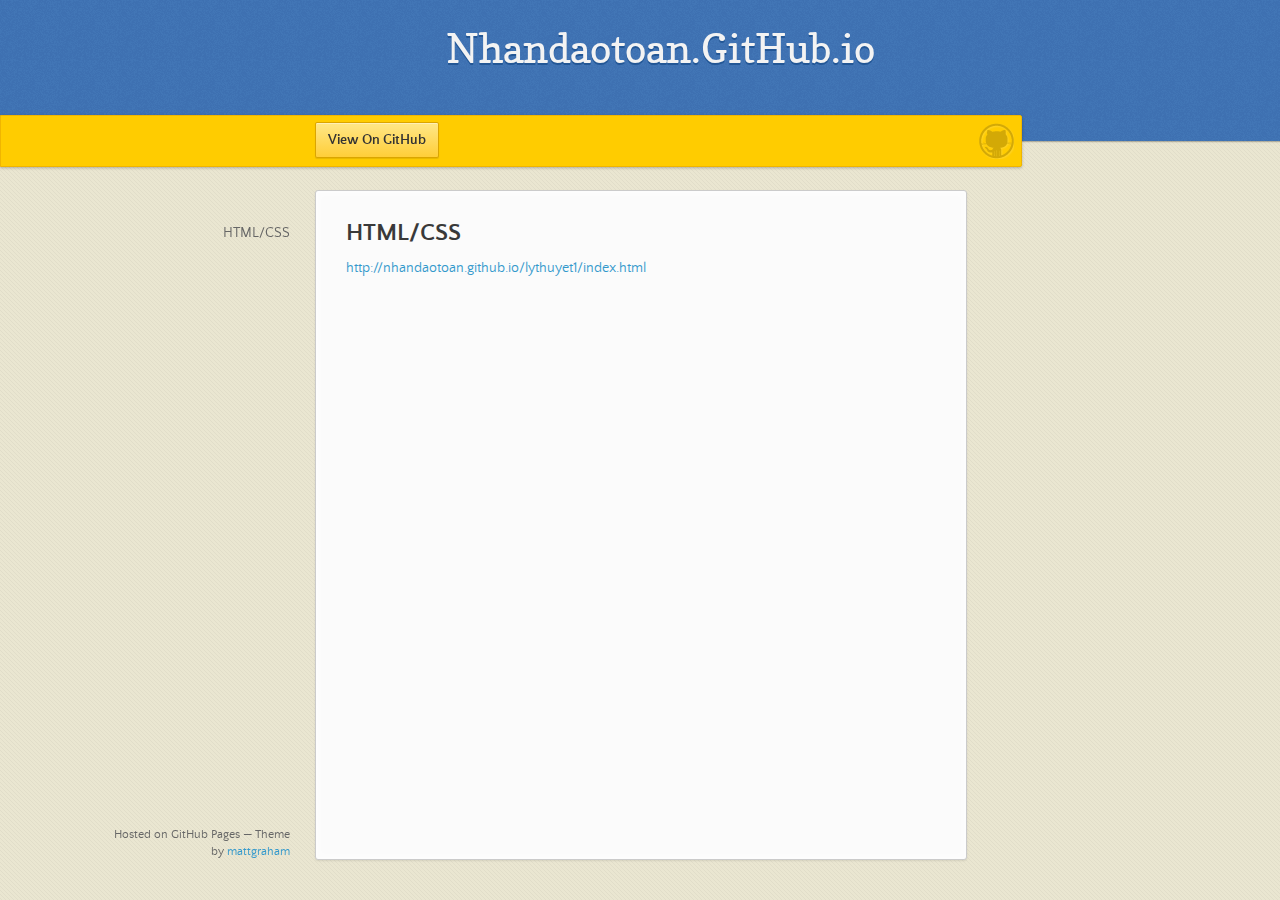
==== commit 9873466b: "Replace master branch with page content via GitHub" ====
--- a/index.html
+++ b/index.html
@@ -1,47 +1,47 @@
-<!DOCTYPE html>
+<!doctype html>
 <html>
+  <head>
+    <meta charset="utf-8">
+    <meta http-equiv="X-UA-Compatible" content="chrome=1">
+    <title>Nhandaotoan.GitHub.io by nhandaotoan</title>
+    <link rel="stylesheet" href="stylesheets/styles.css">
+    <link rel="stylesheet" href="stylesheets/github-dark.css">
+    <script src="https://ajax.googleapis.com/ajax/libs/jquery/1.7.1/jquery.min.js"></script>
+    <script src="javascripts/main.js"></script>
+    <!--[if lt IE 9]>
+      <script src="//html5shiv.googlecode.com/svn/trunk/html5.js"></script>
+    <![endif]-->
+    <meta name="viewport" content="width=device-width, initial-scale=1, user-scalable=no">
 
-  <head>
-    <meta charset='utf-8'>
-    <meta http-equiv="X-UA-Compatible" content="chrome=1">
-    <meta name="description" content="Nhandaotoan.GitHub.io : ">
-
-    <link rel="stylesheet" type="text/css" media="screen" href="stylesheets/stylesheet.css">
-
-    <title>Nhandaotoan.GitHub.io</title>
   </head>
-
   <body>
 
-    <!-- HEADER -->
-    <div id="header_wrap" class="outer">
-        <header class="inner">
-          <a id="forkme_banner" href="https://github.com/nhandaotoan">View on GitHub</a>
+      <header>
+        <h1>Nhandaotoan.GitHub.io</h1>
+        <p></p>
+      </header>
 
-          <h1 id="project_title">Nhandaotoan.GitHub.io</h1>
-          <h2 id="project_tagline"></h2>
+      <div id="banner">
+        <span id="logo"></span>
 
-        </header>
-    </div>
+        <a href="https://github.com/nhandaotoan" class="button fork"><strong>View On GitHub</strong></a>
+      </div><!-- end banner -->
 
-    <!-- MAIN CONTENT -->
-    <div id="main_content_wrap" class="outer">
-      <section id="main_content" class="inner">
+    <div class="wrapper">
+      <nav>
+        <ul></ul>
+      </nav>
+      <section>
         <h2>
 <a id="htmlcss" class="anchor" href="#htmlcss" aria-hidden="true"><span aria-hidden="true" class="octicon octicon-link"></span></a>HTML/CSS</h2>
 
 <p><a href="http://nhandaotoan.github.io/lythuyet1/index.html">http://nhandaotoan.github.io/lythuyet1/index.html</a></p>
       </section>
-    </div>
-
-    <!-- FOOTER  -->
-    <div id="footer_wrap" class="outer">
-      <footer class="inner">
-        <p>Published with <a href="https://pages.github.com">GitHub Pages</a></p>
+      <footer>
+        <p><small>Hosted on GitHub Pages &mdash; Theme by <a href="https://twitter.com/michigangraham">mattgraham</a></small></p>
       </footer>
     </div>
-
+    <!--[if !IE]><script>fixScale(document);</script><![endif]-->
     
-
   </body>
 </html>
--- a/stylesheets/styles.css
+++ b/stylesheets/styles.css
@@ -0,0 +1,1010 @@
+/*
+Leap Day for GitHub Pages
+by Matt Graham
+*/
+@font-face {
+  font-family: 'Quattrocento Sans';
+  src: url("../fonts/quattrocentosans-bold-webfont.eot");
+  src: url("../fonts/quattrocentosans-bold-webfont.eot?#iefix") format("embedded-opentype"), url("../fonts/quattrocentosans-bold-webfont.woff") format("woff"), url("../fonts/quattrocentosans-bold-webfont.ttf") format("truetype"), url("../fonts/quattrocentosans-bold-webfont.svg#QuattrocentoSansBold") format("svg");
+  font-weight: bold;
+  font-style: normal;
+}
+
+@font-face {
+  font-family: 'Quattrocento Sans';
+  src: url("../fonts/quattrocentosans-bolditalic-webfont.eot");
+  src: url("../fonts/quattrocentosans-bolditalic-webfont.eot?#iefix") format("embedded-opentype"), url("../fonts/quattrocentosans-bolditalic-webfont.woff") format("woff"), url("../fonts/quattrocentosans-bolditalic-webfont.ttf") format("truetype"), url("../fonts/quattrocentosans-bolditalic-webfont.svg#QuattrocentoSansBoldItalic") format("svg");
+  font-weight: bold;
+  font-style: italic;
+}
+
+@font-face {
+  font-family: 'Quattrocento Sans';
+  src: url("../fonts/quattrocentosans-italic-webfont.eot");
+  src: url("../fonts/quattrocentosans-italic-webfont.eot?#iefix") format("embedded-opentype"), url("../fonts/quattrocentosans-italic-webfont.woff") format("woff"), url("../fonts/quattrocentosans-italic-webfont.ttf") format("truetype"), url("../fonts/quattrocentosans-italic-webfont.svg#QuattrocentoSansItalic") format("svg");
+  font-weight: normal;
+  font-style: italic;
+}
+
+@font-face {
+  font-family: 'Quattrocento Sans';
+  src: url("../fonts/quattrocentosans-regular-webfont.eot");
+  src: url("../fonts/quattrocentosans-regular-webfont.eot?#iefix") format("embedded-opentype"), url("../fonts/quattrocentosans-regular-webfont.woff") format("woff"), url("../fonts/quattrocentosans-regular-webfont.ttf") format("truetype"), url("../fonts/quattrocentosans-regular-webfont.svg#QuattrocentoSansRegular") format("svg");
+  font-weight: normal;
+  font-style: normal;
+}
+
+@font-face {
+  font-family: 'Copse';
+  src: url("../fonts/copse-regular-webfont.eot");
+  src: url("../fonts/copse-regular-webfont.eot?#iefix") format("embedded-opentype"), url("../fonts/copse-regular-webfont.woff") format("woff"), url("../fonts/copse-regular-webfont.ttf") format("truetype"), url("../fonts/copse-regular-webfont.svg#CopseRegular") format("svg");
+  font-weight: normal;
+  font-style: normal;
+}
+
+/* normalize.css 2012-02-07T12:37 UTC - https://github.com/necolas/normalize.css */
+/* =============================================================================
+   HTML5 display definitions
+   ========================================================================== */
+/*
+ * Corrects block display not defined in IE6/7/8/9 & FF3
+ */
+article,
+aside,
+details,
+figcaption,
+figure,
+footer,
+header,
+hgroup,
+nav,
+section,
+summary {
+  display: block;
+}
+
+/*
+ * Corrects inline-block display not defined in IE6/7/8/9 & FF3
+ */
+audio,
+canvas,
+video {
+  display: inline-block;
+  *display: inline;
+  *zoom: 1;
+}
+
+/*
+ * Prevents modern browsers from displaying 'audio' without controls
+ */
+audio:not([controls]) {
+  display: none;
+}
+
+/*
+ * Addresses styling for 'hidden' attribute not present in IE7/8/9, FF3, S4
+ * Known issue: no IE6 support
+ */
+[hidden] {
+  display: none;
+}
+
+/* =============================================================================
+   Base
+   ========================================================================== */
+/*
+ * 1. Corrects text resizing oddly in IE6/7 when body font-size is set using em units
+ *    http://clagnut.com/blog/348/#c790
+ * 2. Prevents iOS text size adjust after orientation change, without disabling user zoom
+ *    www.456bereastreet.com/archive/201012/controlling_text_size_in_safari_for_ios_without_disabling_user_zoom/
+ */
+html {
+  font-size: 100%;
+  /* 1 */
+  -webkit-text-size-adjust: 100%;
+  /* 2 */
+  -ms-text-size-adjust: 100%;
+  /* 2 */
+}
+
+/*
+ * Addresses font-family inconsistency between 'textarea' and other form elements.
+ */
+html,
+button,
+input,
+select,
+textarea {
+  font-family: sans-serif;
+}
+
+/*
+ * Addresses margins handled incorrectly in IE6/7
+ */
+body {
+  margin: 0;
+}
+
+/* =============================================================================
+   Links
+   ========================================================================== */
+/*
+ * Addresses outline displayed oddly in Chrome
+ */
+a:focus {
+  outline: thin dotted;
+}
+
+/*
+ * Improves readability when focused and also mouse hovered in all browsers
+ * people.opera.com/patrickl/experiments/keyboard/test
+ */
+a:hover,
+a:active {
+  outline: 0;
+}
+
+/* =============================================================================
+   Typography
+   ========================================================================== */
+/*
+ * Addresses font sizes and margins set differently in IE6/7
+ * Addresses font sizes within 'section' and 'article' in FF4+, Chrome, S5
+ */
+h1 {
+  font-size: 2em;
+  margin: 0.67em 0;
+}
+
+h2 {
+  font-size: 1.5em;
+  margin: 0.83em 0;
+}
+
+h3 {
+  font-size: 1.17em;
+  margin: 1em 0;
+}
+
+h4 {
+  font-size: 1em;
+  margin: 1.33em 0;
+}
+
+h5 {
+  font-size: 0.83em;
+  margin: 1.67em 0;
+}
+
+h6 {
+  font-size: 0.75em;
+  margin: 2.33em 0;
+}
+
+/*
+ * Addresses styling not present in IE7/8/9, S5, Chrome
+ */
+abbr[title] {
+  border-bottom: 1px dotted;
+}
+
+/*
+ * Addresses style set to 'bolder' in FF3+, S4/5, Chrome
+*/
+b,
+strong {
+  font-weight: bold;
+}
+
+blockquote {
+  margin: 1em 40px;
+}
+
+/*
+ * Addresses styling not present in S5, Chrome
+ */
+dfn {
+  font-style: italic;
+}
+
+/*
+ * Addresses styling not present in IE6/7/8/9
+ */
+mark {
+  background: #ff0;
+  color: #000;
+}
+
+/*
+ * Addresses margins set differently in IE6/7
+ */
+p,
+pre {
+  margin: 1em 0;
+}
+
+/*
+ * Corrects font family set oddly in IE6, S4/5, Chrome
+ * en.wikipedia.org/wiki/User:Davidgothberg/Test59
+ */
+pre,
+code,
+kbd,
+samp {
+  font-family: monospace, serif;
+  _font-family: 'courier new', monospace;
+  font-size: 1em;
+}
+
+/*
+ * 1. Addresses CSS quotes not supported in IE6/7
+ * 2. Addresses quote property not supported in S4
+ */
+/* 1 */
+q {
+  quotes: none;
+}
+
+/* 2 */
+q:before,
+q:after {
+  content: '';
+  content: none;
+}
+
+small {
+  font-size: 75%;
+}
+
+/*
+ * Prevents sub and sup affecting line-height in all browsers
+ * gist.github.com/413930
+ */
+sub,
+sup {
+  font-size: 75%;
+  line-height: 0;
+  position: relative;
+  vertical-align: baseline;
+}
+
+sup {
+  top: -0.5em;
+}
+
+sub {
+  bottom: -0.25em;
+}
+
+/* =============================================================================
+   Lists
+   ========================================================================== */
+/*
+ * Addresses margins set differently in IE6/7
+ */
+dl,
+menu,
+ol,
+ul {
+  margin: 1em 0;
+}
+
+dd {
+  margin: 0 0 0 40px;
+}
+
+/*
+ * Addresses paddings set differently in IE6/7
+ */
+menu,
+ol,
+ul {
+  padding: 0 0 0 40px;
+}
+
+/*
+ * Corrects list images handled incorrectly in IE7
+ */
+nav ul,
+nav ol {
+  list-style: none;
+  list-style-image: none;
+}
+
+/* =============================================================================
+   Embedded content
+   ========================================================================== */
+/*
+ * 1. Removes border when inside 'a' element in IE6/7/8/9, FF3
+ * 2. Improves image quality when scaled in IE7
+ *    code.flickr.com/blog/2008/11/12/on-ui-quality-the-little-things-client-side-image-resizing/
+ */
+img {
+  border: 0;
+  /* 1 */
+  -ms-interpolation-mode: bicubic;
+  /* 2 */
+}
+
+/*
+ * Corrects overflow displayed oddly in IE9
+ */
+svg:not(:root) {
+  overflow: hidden;
+}
+
+/* =============================================================================
+   Figures
+   ========================================================================== */
+/*
+ * Addresses margin not present in IE6/7/8/9, S5, O11
+ */
+figure {
+  margin: 0;
+}
+
+/* =============================================================================
+   Forms
+   ========================================================================== */
+/*
+ * Corrects margin displayed oddly in IE6/7
+ */
+form {
+  margin: 0;
+}
+
+/*
+ * Define consistent border, margin, and padding
+ */
+fieldset {
+  border: 1px solid #c0c0c0;
+  margin: 0 2px;
+  padding: 0.35em 0.625em 0.75em;
+}
+
+/*
+ * 1. Corrects color not being inherited in IE6/7/8/9
+ * 2. Corrects text not wrapping in FF3 
+ * 3. Corrects alignment displayed oddly in IE6/7
+ */
+legend {
+  border: 0;
+  /* 1 */
+  padding: 0;
+  white-space: normal;
+  /* 2 */
+  *margin-left: -7px;
+  /* 3 */
+}
+
+/*
+ * 1. Corrects font size not being inherited in all browsers
+ * 2. Addresses margins set differently in IE6/7, FF3+, S5, Chrome
+ * 3. Improves appearance and consistency in all browsers
+ */
+button,
+input,
+select,
+textarea {
+  font-size: 100%;
+  /* 1 */
+  margin: 0;
+  /* 2 */
+  vertical-align: baseline;
+  /* 3 */
+  *vertical-align: middle;
+  /* 3 */
+}
+
+/*
+ * Addresses FF3/4 setting line-height on 'input' using !important in the UA stylesheet
+ */
+button,
+input {
+  line-height: normal;
+  /* 1 */
+}
+
+/*
+ * 1. Improves usability and consistency of cursor style between image-type 'input' and others
+ * 2. Corrects inability to style clickable 'input' types in iOS
+ * 3. Removes inner spacing in IE7 without affecting normal text inputs
+ *    Known issue: inner spacing remains in IE6
+ */
+button,
+input[type="button"],
+input[type="reset"],
+input[type="submit"] {
+  cursor: pointer;
+  /* 1 */
+  -webkit-appearance: button;
+  /* 2 */
+  *overflow: visible;
+  /* 3 */
+}
+
+/*
+ * Re-set default cursor for disabled elements
+ */
+button[disabled],
+input[disabled] {
+  cursor: default;
+}
+
+/*
+ * 1. Addresses box sizing set to content-box in IE8/9
+ * 2. Removes excess padding in IE8/9
+ * 3. Removes excess padding in IE7
+      Known issue: excess padding remains in IE6
+ */
+input[type="checkbox"],
+input[type="radio"] {
+  box-sizing: border-box;
+  /* 1 */
+  padding: 0;
+  /* 2 */
+  *height: 13px;
+  /* 3 */
+  *width: 13px;
+  /* 3 */
+}
+
+/*
+ * 1. Addresses appearance set to searchfield in S5, Chrome
+ * 2. Addresses box-sizing set to border-box in S5, Chrome (include -moz to future-proof)
+ */
+input[type="search"] {
+  -webkit-appearance: textfield;
+  /* 1 */
+  -moz-box-sizing: content-box;
+  -webkit-box-sizing: content-box;
+  /* 2 */
+  box-sizing: content-box;
+}
+
+/*
+ * Removes inner padding and search cancel button in S5, Chrome on OS X
+ */
+input[type="search"]::-webkit-search-decoration,
+input[type="search"]::-webkit-search-cancel-button {
+  -webkit-appearance: none;
+}
+
+/*
+ * Removes inner padding and border in FF3+
+ * www.sitepen.com/blog/2008/05/14/the-devils-in-the-details-fixing-dojos-toolbar-buttons/
+ */
+button::-moz-focus-inner,
+input::-moz-focus-inner {
+  border: 0;
+  padding: 0;
+}
+
+/*
+ * 1. Removes default vertical scrollbar in IE6/7/8/9
+ * 2. Improves readability and alignment in all browsers
+ */
+textarea {
+  overflow: auto;
+  /* 1 */
+  vertical-align: top;
+  /* 2 */
+}
+
+/* =============================================================================
+   Tables
+   ========================================================================== */
+/*
+ * Remove most spacing between table cells
+ */
+table {
+  border-collapse: collapse;
+  border-spacing: 0;
+}
+
+body {
+  font: 14px/22px "Quattrocento Sans", "Helvetica Neue", Helvetica, Arial, sans-serif;
+  color: #666;
+  font-weight: 300;
+  margin: 0px;
+  padding: 0px 0 20px 0px;
+  background: url(../images/body-background.png) #eae6d1;
+}
+
+h1, h2, h3, h4, h5, h6 {
+  color: #333;
+  margin: 0 0 10px;
+}
+
+p, ul, ol, table, pre, dl {
+  margin: 0 0 20px;
+}
+
+h1, h2, h3 {
+  line-height: 1.1;
+}
+
+h1 {
+  font-size: 28px;
+}
+
+h2 {
+  font-size: 24px;
+  color: #393939;
+}
+
+h3, h4, h5, h6 {
+  color: #666666;
+}
+
+h3 {
+  font-size: 18px;
+  line-height: 24px;
+}
+
+a {
+  color: #3399cc;
+  font-weight: 400;
+  text-decoration: none;
+}
+
+a small {
+  font-size: 11px;
+  color: #666;
+  margin-top: -0.6em;
+  display: block;
+}
+
+ul {
+  list-style-image: url("../images/bullet.png");
+}
+
+strong {
+  font-weight: bold;
+  color: #333;
+}
+
+.wrapper {
+  width: 650px;
+  margin: 0 auto;
+  position: relative;
+}
+
+section img {
+  max-width: 100%;
+}
+
+blockquote {
+  border-left: 1px solid #ffcc00;
+  margin: 0;
+  padding: 0 0 0 20px;
+  font-style: italic;
+}
+
+code {
+  font-family: "Lucida Sans", Monaco, Bitstream Vera Sans Mono, Lucida Console, Terminal;
+  font-size: 13px;
+  color: #efefef;
+  text-shadow: 0px 1px 0px #000;
+  margin: 0 4px;
+  padding: 2px 6px;
+  background: #333;
+  -moz-border-radius: 2px;
+  -webkit-border-radius: 2px;
+  -o-border-radius: 2px;
+  -ms-border-radius: 2px;
+  -khtml-border-radius: 2px;
+  border-radius: 2px;
+}
+
+pre {
+  padding: 8px 15px;
+  background: #333333;
+  -moz-border-radius: 3px;
+  -webkit-border-radius: 3px;
+  -o-border-radius: 3px;
+  -ms-border-radius: 3px;
+  -khtml-border-radius: 3px;
+  border-radius: 3px;
+  border: 1px solid #c7c7c7;
+  overflow: auto;
+  overflow-y: hidden;
+}
+pre code {
+  margin: 0px;
+  padding: 0px;
+}
+
+table {
+  width: 100%;
+  border-collapse: collapse;
+}
+
+th {
+  text-align: left;
+  padding: 5px 10px;
+  border-bottom: 1px solid #e5e5e5;
+  color: #444;
+}
+
+td {
+  text-align: left;
+  padding: 5px 10px;
+  border-bottom: 1px solid #e5e5e5;
+  border-right: 1px solid #ffcc00;
+}
+td:first-child {
+  border-left: 1px solid #ffcc00;
+}
+
+hr {
+  border: 0;
+  outline: none;
+  height: 11px;
+  background: transparent url("../images/hr.gif") center center repeat-x;
+  margin: 0 0 20px;
+}
+
+dt {
+  color: #444;
+  font-weight: 700;
+}
+
+header {
+  padding: 25px 20px 40px 20px;
+  margin: 0;
+  position: fixed;
+  top: 0;
+  left: 0;
+  right: 0;
+  width: 100%;
+  text-align: center;
+  background: url(../images/background.png) #4276b6;
+  -moz-box-shadow: 1px 0px 2px rgba(0, 0, 0, 0.75);
+  -webkit-box-shadow: 1px 0px 2px rgba(0, 0, 0, 0.75);
+  -o-box-shadow: 1px 0px 2px rgba(0, 0, 0, 0.75);
+  box-shadow: 1px 0px 2px rgba(0, 0, 0, 0.75);
+  z-index: 99;
+  -webkit-font-smoothing: antialiased;
+  min-height: 76px;
+}
+header h1 {
+  font: 40px/48px "Copse", "Helvetica Neue", Helvetica, Arial, sans-serif;
+  color: #f3f3f3;
+  text-shadow: 0px 2px 0px #235796;
+  margin: 0px;
+  white-space: nowrap;
+  overflow: hidden;
+  text-overflow: ellipsis;
+  -o-text-overflow: ellipsis;
+  -ms-text-overflow: ellipsis;
+}
+header p {
+  color: #d8d8d8;
+  text-shadow: rgba(0, 0, 0, 0.2) 0 1px 0;
+  font-size: 18px;
+  margin: 0px;
+}
+
+#banner {
+  z-index: 100;
+  left: 0;
+  right: 50%;
+  height: 50px;
+  margin-right: -382px;
+  position: fixed;
+  top: 115px;
+  background: #ffcc00;
+  border: 1px solid #f0b500;
+  -moz-box-shadow: 0px 1px 3px rgba(0, 0, 0, 0.25);
+  -webkit-box-shadow: 0px 1px 3px rgba(0, 0, 0, 0.25);
+  -o-box-shadow: 0px 1px 3px rgba(0, 0, 0, 0.25);
+  box-shadow: 0px 1px 3px rgba(0, 0, 0, 0.25);
+  -moz-border-radius: 0px 2px 2px 0px;
+  -webkit-border-radius: 0px 2px 2px 0px;
+  -o-border-radius: 0px 2px 2px 0px;
+  -ms-border-radius: 0px 2px 2px 0px;
+  -khtml-border-radius: 0px 2px 2px 0px;
+  border-radius: 0px 2px 2px 0px;
+  padding-right: 10px;
+}
+#banner .button {
+  border: 1px solid #dba500;
+  background: -webkit-gradient(linear, 50% 0%, 50% 100%, color-stop(0%, #ffe788), color-stop(100%, #ffce38));
+  background: -webkit-linear-gradient(#ffe788, #ffce38);
+  background: -moz-linear-gradient(#ffe788, #ffce38);
+  background: -o-linear-gradient(#ffe788, #ffce38);
+  background: -ms-linear-gradient(#ffe788, #ffce38);
+  background: linear-gradient(#ffe788, #ffce38);
+  -moz-border-radius: 2px;
+  -webkit-border-radius: 2px;
+  -o-border-radius: 2px;
+  -ms-border-radius: 2px;
+  -khtml-border-radius: 2px;
+  border-radius: 2px;
+  -moz-box-shadow: inset 0px 1px 0px rgba(255, 255, 255, 0.4), 0px 1px 1px rgba(0, 0, 0, 0.1);
+  -webkit-box-shadow: inset 0px 1px 0px rgba(255, 255, 255, 0.4), 0px 1px 1px rgba(0, 0, 0, 0.1);
+  -o-box-shadow: inset 0px 1px 0px rgba(255, 255, 255, 0.4), 0px 1px 1px rgba(0, 0, 0, 0.1);
+  box-shadow: inset 0px 1px 0px rgba(255, 255, 255, 0.4), 0px 1px 1px rgba(0, 0, 0, 0.1);
+  background-color: #FFE788;
+  margin-left: 5px;
+  padding: 10px 12px;
+  margin-top: 6px;
+  line-height: 14px;
+  font-size: 14px;
+  color: #333;
+  font-weight: bold;
+  display: inline-block;
+  text-align: center;
+}
+#banner .button:hover {
+  background: -webkit-gradient(linear, 50% 0%, 50% 100%, color-stop(0%, #ffe788), color-stop(100%, #ffe788));
+  background: -webkit-linear-gradient(#ffe788, #ffe788);
+  background: -moz-linear-gradient(#ffe788, #ffe788);
+  background: -o-linear-gradient(#ffe788, #ffe788);
+  background: -ms-linear-gradient(#ffe788, #ffe788);
+  background: linear-gradient(#ffe788, #ffe788);
+  background-color: #ffeca0;
+}
+#banner .fork {
+  position: fixed;
+  left: 50%;
+  margin-left: -325px;
+  padding: 10px 12px;
+  margin-top: 6px;
+  line-height: 14px;
+  font-size: 14px;
+  background-color: #FFE788;
+}
+#banner .downloads {
+  float: right;
+  margin: 0 45px 0 0;
+}
+#banner .downloads span {
+  float: left;
+  line-height: 52px;
+  font-size: 90%;
+  color: #9d7f0d;
+  text-transform: uppercase;
+  text-shadow: rgba(255, 255, 255, 0.2) 0 1px 0;
+}
+#banner ul {
+  list-style: none;
+  height: 40px;
+  padding: 0;
+  float: left;
+  margin-left: 10px;
+}
+#banner ul li {
+  display: inline;
+}
+#banner ul li a.button {
+  background-color: #FFE788;
+}
+#banner #logo {
+  position: absolute;
+  height: 36px;
+  width: 36px;
+  right: 7px;
+  top: 7px;
+  display: block;
+  background: url(../images/octocat-logo.png);
+}
+
+section {
+  width: 590px;
+  padding: 30px 30px 50px 30px;
+  margin: 20px 0;
+  margin-top: 190px;
+  position: relative;
+  background: #fbfbfb;
+  -moz-border-radius: 3px;
+  -webkit-border-radius: 3px;
+  -o-border-radius: 3px;
+  -ms-border-radius: 3px;
+  -khtml-border-radius: 3px;
+  border-radius: 3px;
+  border: 1px solid #cbcbcb;
+  -moz-box-shadow: 0px 1px 2px rgba(0, 0, 0, 0.09), inset 0px 0px 2px 2px rgba(255, 255, 255, 0.5), inset 0 0 5px 5px rgba(255, 255, 255, 0.4);
+  -webkit-box-shadow: 0px 1px 2px rgba(0, 0, 0, 0.09), inset 0px 0px 2px 2px rgba(255, 255, 255, 0.5), inset 0 0 5px 5px rgba(255, 255, 255, 0.4);
+  -o-box-shadow: 0px 1px 2px rgba(0, 0, 0, 0.09), inset 0px 0px 2px 2px rgba(255, 255, 255, 0.5), inset 0 0 5px 5px rgba(255, 255, 255, 0.4);
+  box-shadow: 0px 1px 2px rgba(0, 0, 0, 0.09), inset 0px 0px 2px 2px rgba(255, 255, 255, 0.5), inset 0 0 5px 5px rgba(255, 255, 255, 0.4);
+}
+
+small {
+  font-size: 12px;
+}
+
+nav {
+  width: 230px;
+  position: fixed;
+  top: 220px;
+  left: 50%;
+  margin-left: -580px;
+  text-align: right;
+}
+nav ul {
+  list-style: none;
+  list-style-image: none;
+  font-size: 14px;
+  line-height: 24px;
+}
+nav ul li {
+  padding: 5px 0px;
+  line-height: 16px;
+}
+nav ul li.tag-h1 {
+  font-size: 1.2em;
+}
+nav ul li.tag-h1 a {
+  font-weight: bold;
+  color: #333;
+}
+nav ul li.tag-h2 + .tag-h1 {
+  margin-top: 10px;
+}
+nav ul a {
+  color: #666;
+}
+nav ul a:hover {
+  color: #999;
+}
+
+footer {
+  width: 180px;
+  position: fixed;
+  left: 50%;
+  margin-left: -530px;
+  bottom: 20px;
+  text-align: right;
+  line-height: 16px;
+}
+
+@media print, screen and (max-width: 1060px) {
+  div.wrapper {
+    width: auto;
+    margin: 0;
+  }
+
+  nav {
+    display: none;
+  }
+
+  header, section, footer {
+    float: none;
+  }
+  header h1, section h1, footer h1 {
+    white-space: nowrap;
+    overflow: hidden;
+    text-overflow: ellipsis;
+    -o-text-overflow: ellipsis;
+    -ms-text-overflow: ellipsis;
+  }
+
+  #banner {
+    width: 100%;
+  }
+  #banner .downloads {
+    margin-right: 60px;
+  }
+  #banner #logo {
+    margin-right: 15px;
+  }
+
+  section {
+    border: 1px solid #e5e5e5;
+    border-width: 1px 0;
+    padding: 20px auto;
+    margin: 190px auto 20px;
+    max-width: 600px;
+  }
+
+  footer {
+    text-align: center;
+    margin: 20px auto;
+    position: relative;
+    left: auto;
+    bottom: auto;
+    width: auto;
+  }
+}
+@media print, screen and (max-width: 720px) {
+  body {
+    word-wrap: break-word;
+  }
+
+  header {
+    padding: 20px 20px;
+    margin: 0;
+  }
+  header h1 {
+    font-size: 32px;
+    white-space: nowrap;
+    overflow: hidden;
+    text-overflow: ellipsis;
+    -o-text-overflow: ellipsis;
+    -ms-text-overflow: ellipsis;
+  }
+  header p {
+    display: none;
+  }
+
+  #banner {
+    top: 80px;
+  }
+  #banner .fork {
+    float: left;
+    display: inline-block;
+    margin-left: 0px;
+    position: fixed;
+    left: 20px;
+  }
+
+  section {
+    margin-top: 130px;
+    margin-bottom: 0px;
+    width: auto;
+  }
+
+  header ul, header p.view {
+    position: static;
+  }
+}
+@media print, screen and (max-width: 480px) {
+  header {
+    position: relative;
+    padding: 5px 0px;
+    min-height: 0px;
+  }
+  header h1 {
+    font-size: 24px;
+    white-space: nowrap;
+    overflow: hidden;
+    text-overflow: ellipsis;
+    -o-text-overflow: ellipsis;
+    -ms-text-overflow: ellipsis;
+  }
+
+  section {
+    margin-top: 5px;
+  }
+
+  #banner {
+    display: none;
+  }
+
+  header ul {
+    display: none;
+  }
+}
+@media print {
+  body {
+    padding: 0.4in;
+    font-size: 12pt;
+    color: #444;
+  }
+}
+@media print, screen and (max-height: 680px) {
+  footer {
+    text-align: center;
+    margin: 20px auto;
+    position: relative;
+    left: auto;
+    bottom: auto;
+    width: auto;
+  }
+}
+@media print, screen and (max-height: 480px) {
+  nav {
+    display: none;
+  }
+
+  footer {
+    text-align: center;
+    margin: 20px auto;
+    position: relative;
+    left: auto;
+    bottom: auto;
+    width: auto;
+  }
+}
--- a/stylesheets/github-dark.css
+++ b/stylesheets/github-dark.css
@@ -0,0 +1,116 @@
+/*
+   Copyright 2014 GitHub Inc.
+
+   Licensed under the Apache License, Version 2.0 (the "License");
+   you may not use this file except in compliance with the License.
+   You may obtain a copy of the License at
+
+       http://www.apache.org/licenses/LICENSE-2.0
+
+   Unless required by applicable law or agreed to in writing, software
+   distributed under the License is distributed on an "AS IS" BASIS,
+   WITHOUT WARRANTIES OR CONDITIONS OF ANY KIND, either express or implied.
+   See the License for the specific language governing permissions and
+   limitations under the License.
+
+*/
+
+.pl-c /* comment */ {
+  color: #969896;
+}
+
+.pl-c1      /* constant, markup.raw, meta.diff.header, meta.module-reference, meta.property-name, support, support.constant, support.variable, variable.other.constant */,
+.pl-s .pl-v /* string variable */ {
+  color: #0099cd;
+}
+
+.pl-e  /* entity */,
+.pl-en /* entity.name */ {
+  color: #9774cb;
+}
+
+.pl-s .pl-s1 /* string source */,
+.pl-smi      /* storage.modifier.import, storage.modifier.package, storage.type.java, variable.other, variable.parameter.function */ {
+  color: #ddd;
+}
+
+.pl-ent /* entity.name.tag */ {
+  color: #7bcc72;
+}
+
+.pl-k /* keyword, storage, storage.type */ {
+  color: #cc2372;
+}
+
+.pl-pds              /* punctuation.definition.string, string.regexp.character-class */,
+.pl-s                /* string */,
+.pl-s .pl-pse .pl-s1 /* string punctuation.section.embedded source */,
+.pl-sr               /* string.regexp */,
+.pl-sr .pl-cce       /* string.regexp constant.character.escape */,
+.pl-sr .pl-sra       /* string.regexp string.regexp.arbitrary-repitition */,
+.pl-sr .pl-sre       /* string.regexp source.ruby.embedded */ {
+  color: #3c66e2;
+}
+
+.pl-v /* variable */ {
+  color: #fb8764;
+}
+
+.pl-id /* invalid.deprecated */ {
+  color: #e63525;
+}
+
+.pl-ii /* invalid.illegal */ {
+  background-color: #e63525;
+  color: #f8f8f8;
+}
+
+.pl-sr .pl-cce /* string.regexp constant.character.escape */ {
+  color: #7bcc72;
+  font-weight: bold;
+}
+
+.pl-ml /* markup.list */ {
+  color: #c26b2b;
+}
+
+.pl-mh        /* markup.heading */,
+.pl-mh .pl-en /* markup.heading entity.name */,
+.pl-ms        /* meta.separator */ {
+  color: #264ec5;
+  font-weight: bold;
+}
+
+.pl-mq /* markup.quote */ {
+  color: #00acac;
+}
+
+.pl-mi /* markup.italic */ {
+  color: #ddd;
+  font-style: italic;
+}
+
+.pl-mb /* markup.bold */ {
+  color: #ddd;
+  font-weight: bold;
+}
+
+.pl-md /* markup.deleted, meta.diff.header.from-file */ {
+  background-color: #ffecec;
+  color: #bd2c00;
+}
+
+.pl-mi1 /* markup.inserted, meta.diff.header.to-file */ {
+  background-color: #eaffea;
+  color: #55a532;
+}
+
+.pl-mdr /* meta.diff.range */ {
+  color: #9774cb;
+  font-weight: bold;
+}
+
+.pl-mo /* meta.output */ {
+  color: #264ec5;
+}
+
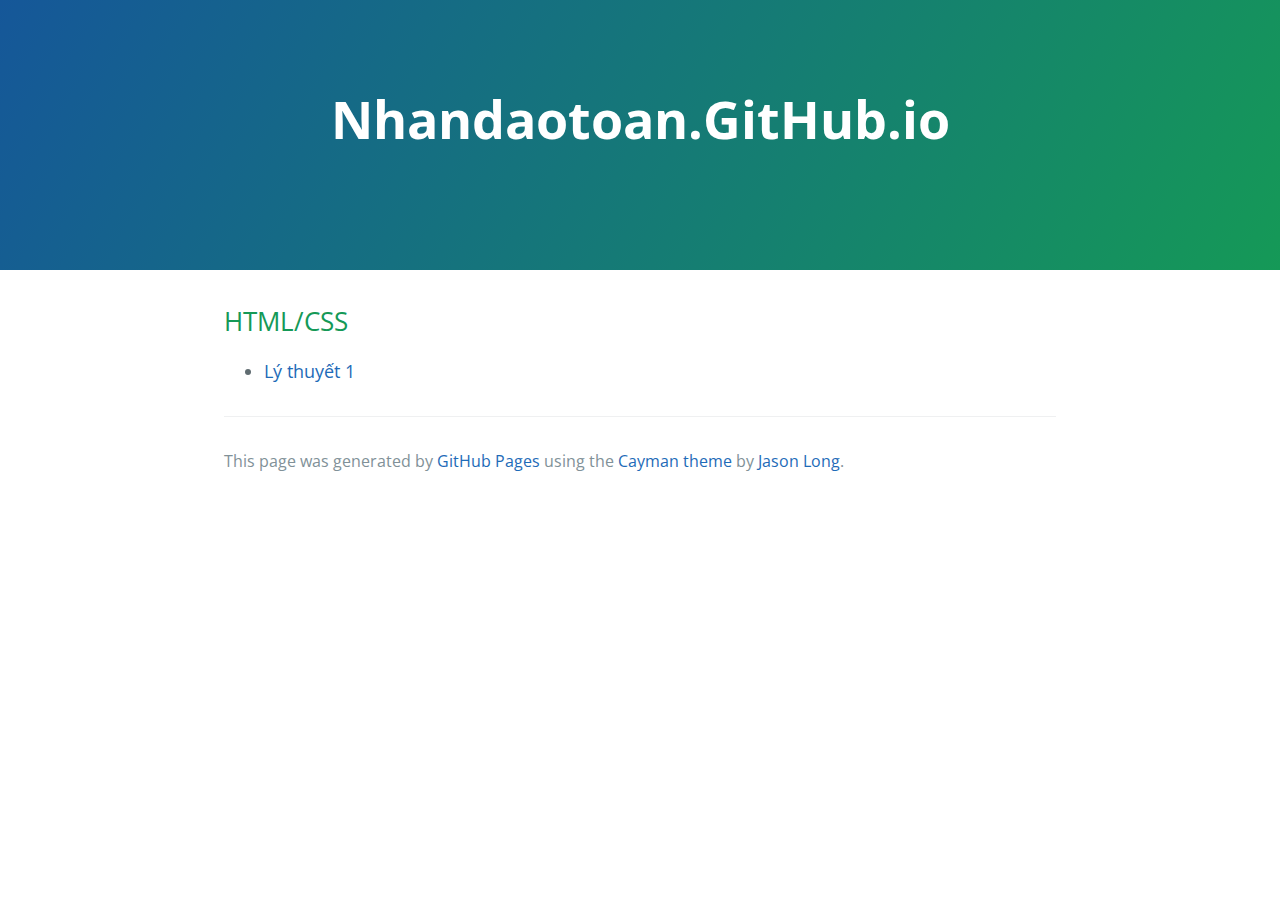
==== commit 4cb16443: "Replace master branch with page content via GitHub" ====
--- a/index.html
+++ b/index.html
@@ -1,47 +1,35 @@
-<!doctype html>
-<html>
+<!DOCTYPE html>
+<html lang="en-us">
   <head>
-    <meta charset="utf-8">
-    <meta http-equiv="X-UA-Compatible" content="chrome=1">
+    <meta charset="UTF-8">
     <title>Nhandaotoan.GitHub.io by nhandaotoan</title>
-    <link rel="stylesheet" href="stylesheets/styles.css">
-    <link rel="stylesheet" href="stylesheets/github-dark.css">
-    <script src="https://ajax.googleapis.com/ajax/libs/jquery/1.7.1/jquery.min.js"></script>
-    <script src="javascripts/main.js"></script>
-    <!--[if lt IE 9]>
-      <script src="//html5shiv.googlecode.com/svn/trunk/html5.js"></script>
-    <![endif]-->
-    <meta name="viewport" content="width=device-width, initial-scale=1, user-scalable=no">
-
+    <meta name="viewport" content="width=device-width, initial-scale=1">
+    <link rel="stylesheet" type="text/css" href="stylesheets/normalize.css" media="screen">
+    <link href='https://fonts.googleapis.com/css?family=Open+Sans:400,700' rel='stylesheet' type='text/css'>
+    <link rel="stylesheet" type="text/css" href="stylesheets/stylesheet.css" media="screen">
+    <link rel="stylesheet" type="text/css" href="stylesheets/github-light.css" media="screen">
   </head>
   <body>
+    <section class="page-header">
+      <h1 class="project-name">Nhandaotoan.GitHub.io</h1>
+      <h2 class="project-tagline"></h2>
+    </section>
 
-      <header>
-        <h1>Nhandaotoan.GitHub.io</h1>
-        <p></p>
-      </header>
-
-      <div id="banner">
-        <span id="logo"></span>
-
-        <a href="https://github.com/nhandaotoan" class="button fork"><strong>View On GitHub</strong></a>
-      </div><!-- end banner -->
-
-    <div class="wrapper">
-      <nav>
-        <ul></ul>
-      </nav>
-      <section>
-        <h2>
+    <section class="main-content">
+      <h2>
 <a id="htmlcss" class="anchor" href="#htmlcss" aria-hidden="true"><span aria-hidden="true" class="octicon octicon-link"></span></a>HTML/CSS</h2>
 
-<p><a href="http://nhandaotoan.github.io/lythuyet1/index.html">http://nhandaotoan.github.io/lythuyet1/index.html</a></p>
-      </section>
-      <footer>
-        <p><small>Hosted on GitHub Pages &mdash; Theme by <a href="https://twitter.com/michigangraham">mattgraham</a></small></p>
+<ul>
+<li><a href="https://github.com/nhandaotoan/nhandaotoan.github.io/tree/master/lythuyet1">Lý thuyết 1</a></li>
+</ul>
+
+      <footer class="site-footer">
+
+        <span class="site-footer-credits">This page was generated by <a href="https://pages.github.com">GitHub Pages</a> using the <a href="https://github.com/jasonlong/cayman-theme">Cayman theme</a> by <a href="https://twitter.com/jasonlong">Jason Long</a>.</span>
       </footer>
-    </div>
-    <!--[if !IE]><script>fixScale(document);</script><![endif]-->
-    
+
+    </section>
+
+  
   </body>
 </html>
--- a/stylesheets/stylesheet.css
+++ b/stylesheets/stylesheet.css
@@ -0,0 +1,245 @@
+* {
+  box-sizing: border-box; }
+
+body {
+  padding: 0;
+  margin: 0;
+  font-family: "Open Sans", "Helvetica Neue", Helvetica, Arial, sans-serif;
+  font-size: 16px;
+  line-height: 1.5;
+  color: #606c71; }
+
+a {
+  color: #1e6bb8;
+  text-decoration: none; }
+  a:hover {
+    text-decoration: underline; }
+
+.btn {
+  display: inline-block;
+  margin-bottom: 1rem;
+  color: rgba(255, 255, 255, 0.7);
+  background-color: rgba(255, 255, 255, 0.08);
+  border-color: rgba(255, 255, 255, 0.2);
+  border-style: solid;
+  border-width: 1px;
+  border-radius: 0.3rem;
+  transition: color 0.2s, background-color 0.2s, border-color 0.2s; }
+  .btn + .btn {
+    margin-left: 1rem; }
+
+.btn:hover {
+  color: rgba(255, 255, 255, 0.8);
+  text-decoration: none;
+  background-color: rgba(255, 255, 255, 0.2);
+  border-color: rgba(255, 255, 255, 0.3); }
+
+@media screen and (min-width: 64em) {
+  .btn {
+    padding: 0.75rem 1rem; } }
+
+@media screen and (min-width: 42em) and (max-width: 64em) {
+  .btn {
+    padding: 0.6rem 0.9rem;
+    font-size: 0.9rem; } }
+
+@media screen and (max-width: 42em) {
+  .btn {
+    display: block;
+    width: 100%;
+    padding: 0.75rem;
+    font-size: 0.9rem; }
+    .btn + .btn {
+      margin-top: 1rem;
+      margin-left: 0; } }
+
+.page-header {
+  color: #fff;
+  text-align: center;
+  background-color: #159957;
+  background-image: linear-gradient(120deg, #155799, #159957); }
+
+@media screen and (min-width: 64em) {
+  .page-header {
+    padding: 5rem 6rem; } }
+
+@media screen and (min-width: 42em) and (max-width: 64em) {
+  .page-header {
+    padding: 3rem 4rem; } }
+
+@media screen and (max-width: 42em) {
+  .page-header {
+    padding: 2rem 1rem; } }
+
+.project-name {
+  margin-top: 0;
+  margin-bottom: 0.1rem; }
+
+@media screen and (min-width: 64em) {
+  .project-name {
+    font-size: 3.25rem; } }
+
+@media screen and (min-width: 42em) and (max-width: 64em) {
+  .project-name {
+    font-size: 2.25rem; } }
+
+@media screen and (max-width: 42em) {
+  .project-name {
+    font-size: 1.75rem; } }
+
+.project-tagline {
+  margin-bottom: 2rem;
+  font-weight: normal;
+  opacity: 0.7; }
+
+@media screen and (min-width: 64em) {
+  .project-tagline {
+    font-size: 1.25rem; } }
+
+@media screen and (min-width: 42em) and (max-width: 64em) {
+  .project-tagline {
+    font-size: 1.15rem; } }
+
+@media screen and (max-width: 42em) {
+  .project-tagline {
+    font-size: 1rem; } }
+
+.main-content :first-child {
+  margin-top: 0; }
+.main-content img {
+  max-width: 100%; }
+.main-content h1, .main-content h2, .main-content h3, .main-content h4, .main-content h5, .main-content h6 {
+  margin-top: 2rem;
+  margin-bottom: 1rem;
+  font-weight: normal;
+  color: #159957; }
+.main-content p {
+  margin-bottom: 1em; }
+.main-content code {
+  padding: 2px 4px;
+  font-family: Consolas, "Liberation Mono", Menlo, Courier, monospace;
+  font-size: 0.9rem;
+  color: #383e41;
+  background-color: #f3f6fa;
+  border-radius: 0.3rem; }
+.main-content pre {
+  padding: 0.8rem;
+  margin-top: 0;
+  margin-bottom: 1rem;
+  font: 1rem Consolas, "Liberation Mono", Menlo, Courier, monospace;
+  color: #567482;
+  word-wrap: normal;
+  background-color: #f3f6fa;
+  border: solid 1px #dce6f0;
+  border-radius: 0.3rem; }
+  .main-content pre > code {
+    padding: 0;
+    margin: 0;
+    font-size: 0.9rem;
+    color: #567482;
+    word-break: normal;
+    white-space: pre;
+    background: transparent;
+    border: 0; }
+.main-content .highlight {
+  margin-bottom: 1rem; }
+  .main-content .highlight pre {
+    margin-bottom: 0;
+    word-break: normal; }
+.main-content .highlight pre, .main-content pre {
+  padding: 0.8rem;
+  overflow: auto;
+  font-size: 0.9rem;
+  line-height: 1.45;
+  border-radius: 0.3rem; }
+.main-content pre code, .main-content pre tt {
+  display: inline;
+  max-width: initial;
+  padding: 0;
+  margin: 0;
+  overflow: initial;
+  line-height: inherit;
+  word-wrap: normal;
+  background-color: transparent;
+  border: 0; }
+  .main-content pre code:before, .main-content pre code:after, .main-content pre tt:before, .main-content pre tt:after {
+    content: normal; }
+.main-content ul, .main-content ol {
+  margin-top: 0; }
+.main-content blockquote {
+  padding: 0 1rem;
+  margin-left: 0;
+  color: #819198;
+  border-left: 0.3rem solid #dce6f0; }
+  .main-content blockquote > :first-child {
+    margin-top: 0; }
+  .main-content blockquote > :last-child {
+    margin-bottom: 0; }
+.main-content table {
+  display: block;
+  width: 100%;
+  overflow: auto;
+  word-break: normal;
+  word-break: keep-all; }
+  .main-content table th {
+    font-weight: bold; }
+  .main-content table th, .main-content table td {
+    padding: 0.5rem 1rem;
+    border: 1px solid #e9ebec; }
+.main-content dl {
+  padding: 0; }
+  .main-content dl dt {
+    padding: 0;
+    margin-top: 1rem;
+    font-size: 1rem;
+    font-weight: bold; }
+  .main-content dl dd {
+    padding: 0;
+    margin-bottom: 1rem; }
+.main-content hr {
+  height: 2px;
+  padding: 0;
+  margin: 1rem 0;
+  background-color: #eff0f1;
+  border: 0; }
+
+@media screen and (min-width: 64em) {
+  .main-content {
+    max-width: 64rem;
+    padding: 2rem 6rem;
+    margin: 0 auto;
+    font-size: 1.1rem; } }
+
+@media screen and (min-width: 42em) and (max-width: 64em) {
+  .main-content {
+    padding: 2rem 4rem;
+    font-size: 1.1rem; } }
+
+@media screen and (max-width: 42em) {
+  .main-content {
+    padding: 2rem 1rem;
+    font-size: 1rem; } }
+
+.site-footer {
+  padding-top: 2rem;
+  margin-top: 2rem;
+  border-top: solid 1px #eff0f1; }
+
+.site-footer-owner {
+  display: block;
+  font-weight: bold; }
+
+.site-footer-credits {
+  color: #819198; }
+
+@media screen and (min-width: 64em) {
+  .site-footer {
+    font-size: 1rem; } }
+
+@media screen and (min-width: 42em) and (max-width: 64em) {
+  .site-footer {
+    font-size: 1rem; } }
+
+@media screen and (max-width: 42em) {
+  .site-footer {
+    font-size: 0.9rem; } }
--- a/stylesheets/github-light.css
+++ b/stylesheets/github-light.css
@@ -0,0 +1,116 @@
+/*
+   Copyright 2014 GitHub Inc.
+
+   Licensed under the Apache License, Version 2.0 (the "License");
+   you may not use this file except in compliance with the License.
+   You may obtain a copy of the License at
+
+       http://www.apache.org/licenses/LICENSE-2.0
+
+   Unless required by applicable law or agreed to in writing, software
+   distributed under the License is distributed on an "AS IS" BASIS,
+   WITHOUT WARRANTIES OR CONDITIONS OF ANY KIND, either express or implied.
+   See the License for the specific language governing permissions and
+   limitations under the License.
+
+*/
+
+.pl-c /* comment */ {
+  color: #969896;
+}
+
+.pl-c1      /* constant, markup.raw, meta.diff.header, meta.module-reference, meta.property-name, support, support.constant, support.variable, variable.other.constant */,
+.pl-s .pl-v /* string variable */ {
+  color: #0086b3;
+}
+
+.pl-e  /* entity */,
+.pl-en /* entity.name */ {
+  color: #795da3;
+}
+
+.pl-s .pl-s1 /* string source */,
+.pl-smi      /* storage.modifier.import, storage.modifier.package, storage.type.java, variable.other, variable.parameter.function */ {
+  color: #333;
+}
+
+.pl-ent /* entity.name.tag */ {
+  color: #63a35c;
+}
+
+.pl-k /* keyword, storage, storage.type */ {
+  color: #a71d5d;
+}
+
+.pl-pds              /* punctuation.definition.string, string.regexp.character-class */,
+.pl-s                /* string */,
+.pl-s .pl-pse .pl-s1 /* string punctuation.section.embedded source */,
+.pl-sr               /* string.regexp */,
+.pl-sr .pl-cce       /* string.regexp constant.character.escape */,
+.pl-sr .pl-sra       /* string.regexp string.regexp.arbitrary-repitition */,
+.pl-sr .pl-sre       /* string.regexp source.ruby.embedded */ {
+  color: #183691;
+}
+
+.pl-v /* variable */ {
+  color: #ed6a43;
+}
+
+.pl-id /* invalid.deprecated */ {
+  color: #b52a1d;
+}
+
+.pl-ii /* invalid.illegal */ {
+  background-color: #b52a1d;
+  color: #f8f8f8;
+}
+
+.pl-sr .pl-cce /* string.regexp constant.character.escape */ {
+  color: #63a35c;
+  font-weight: bold;
+}
+
+.pl-ml /* markup.list */ {
+  color: #693a17;
+}
+
+.pl-mh        /* markup.heading */,
+.pl-mh .pl-en /* markup.heading entity.name */,
+.pl-ms        /* meta.separator */ {
+  color: #1d3e81;
+  font-weight: bold;
+}
+
+.pl-mq /* markup.quote */ {
+  color: #008080;
+}
+
+.pl-mi /* markup.italic */ {
+  color: #333;
+  font-style: italic;
+}
+
+.pl-mb /* markup.bold */ {
+  color: #333;
+  font-weight: bold;
+}
+
+.pl-md /* markup.deleted, meta.diff.header.from-file */ {
+  background-color: #ffecec;
+  color: #bd2c00;
+}
+
+.pl-mi1 /* markup.inserted, meta.diff.header.to-file */ {
+  background-color: #eaffea;
+  color: #55a532;
+}
+
+.pl-mdr /* meta.diff.range */ {
+  color: #795da3;
+  font-weight: bold;
+}
+
+.pl-mo /* meta.output */ {
+  color: #1d3e81;
+}
+
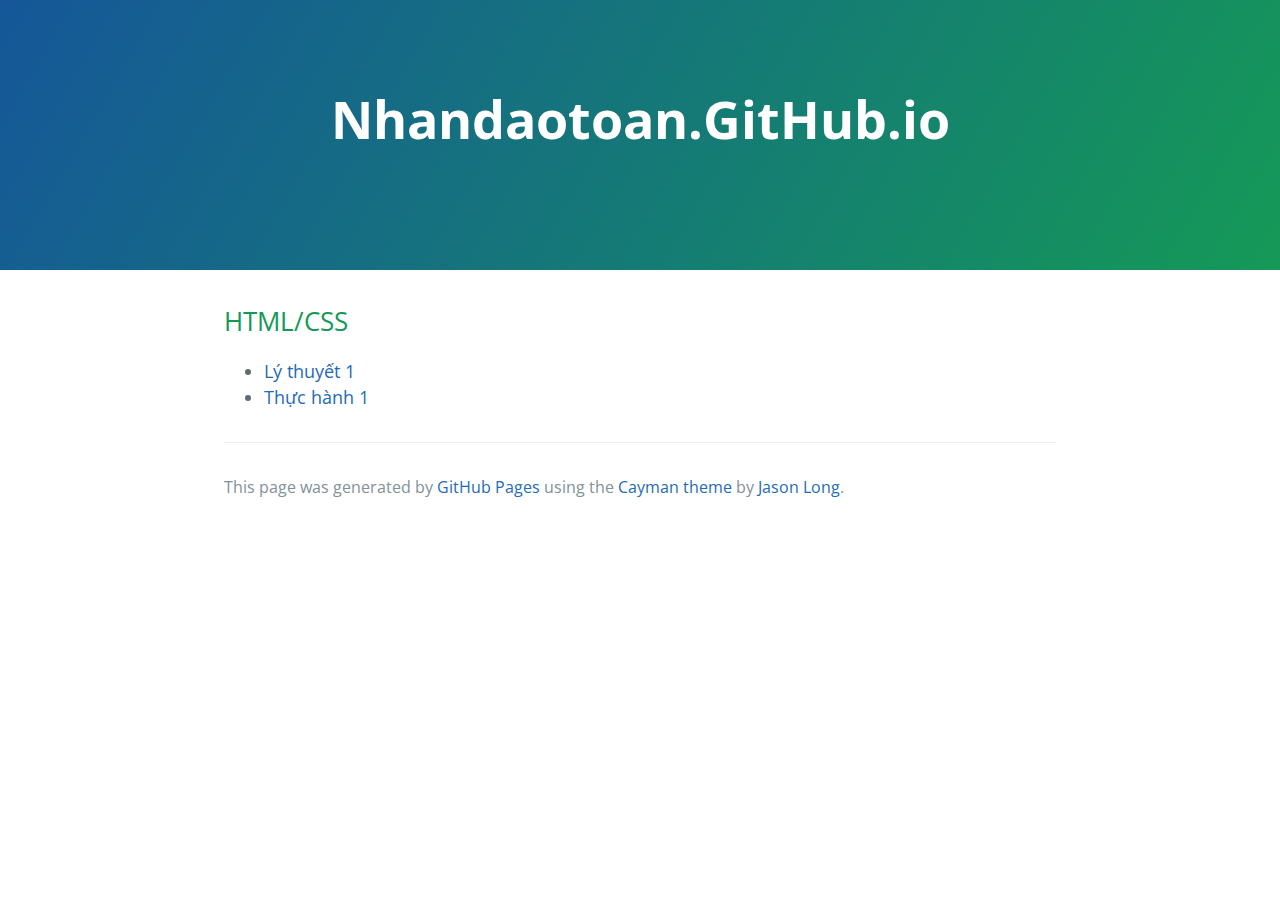
==== commit b691d6d7: "Replace master branch with page content via GitHub" ====
--- a/index.html
+++ b/index.html
@@ -21,6 +21,7 @@
 
 <ul>
 <li><a href="https://github.com/nhandaotoan/nhandaotoan.github.io/tree/master/lythuyet1">Lý thuyết 1</a></li>
+<li><a href="http://nhandaotoan.github.io/lythuyet1/index.html">Thực hành 1</a></li>
 </ul>
 
       <footer class="site-footer">
